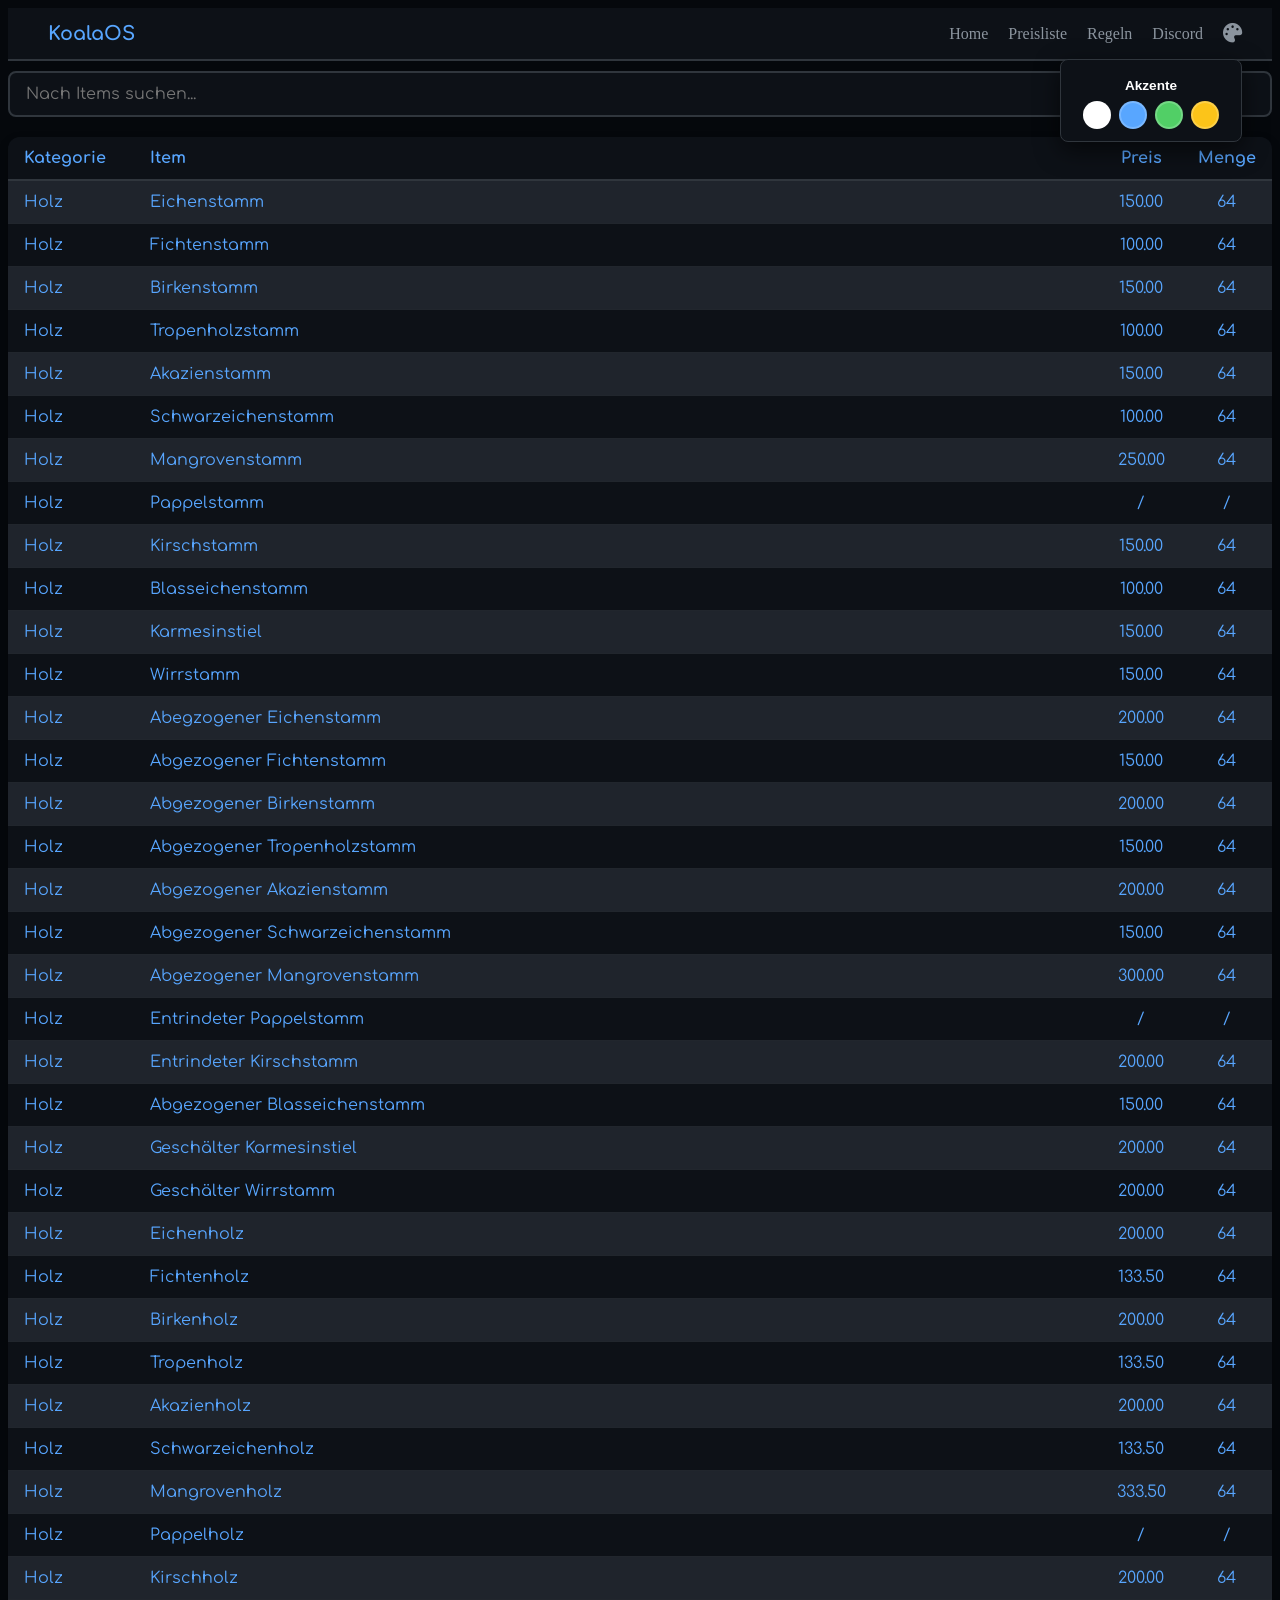
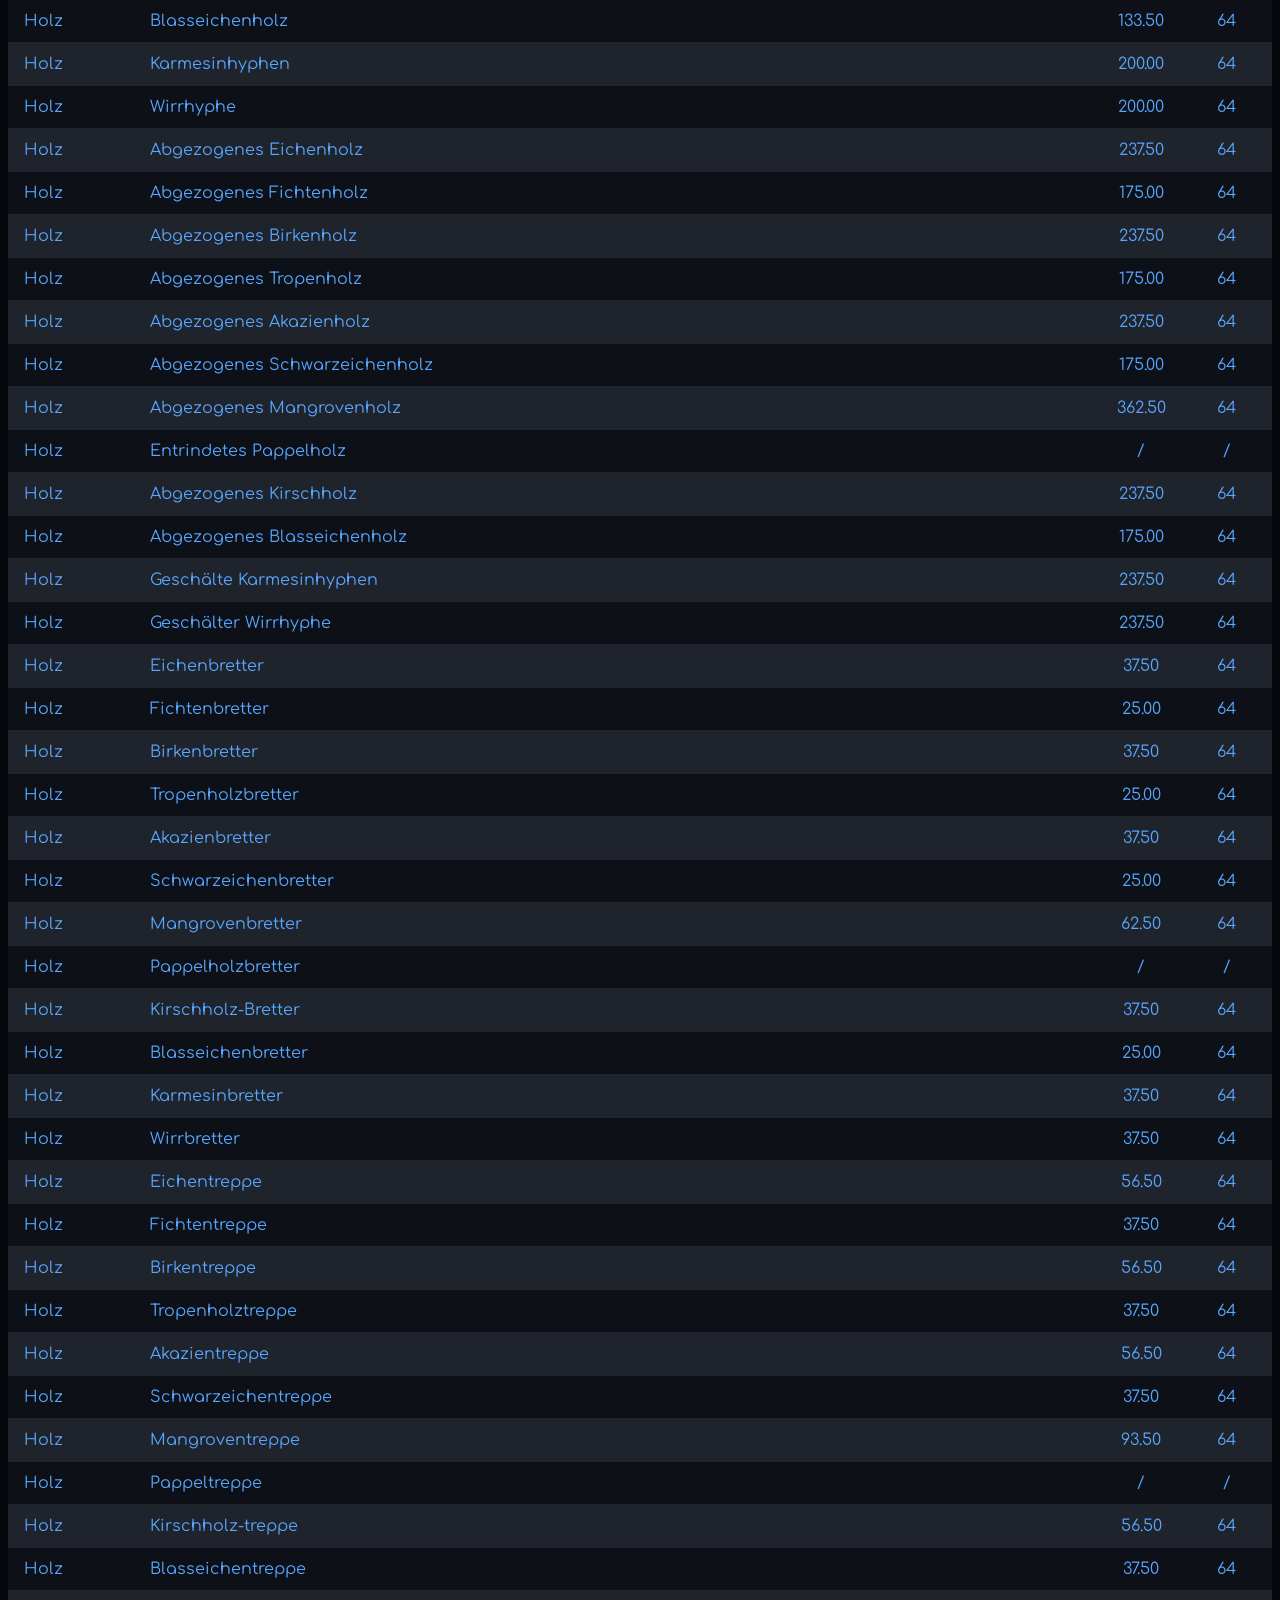
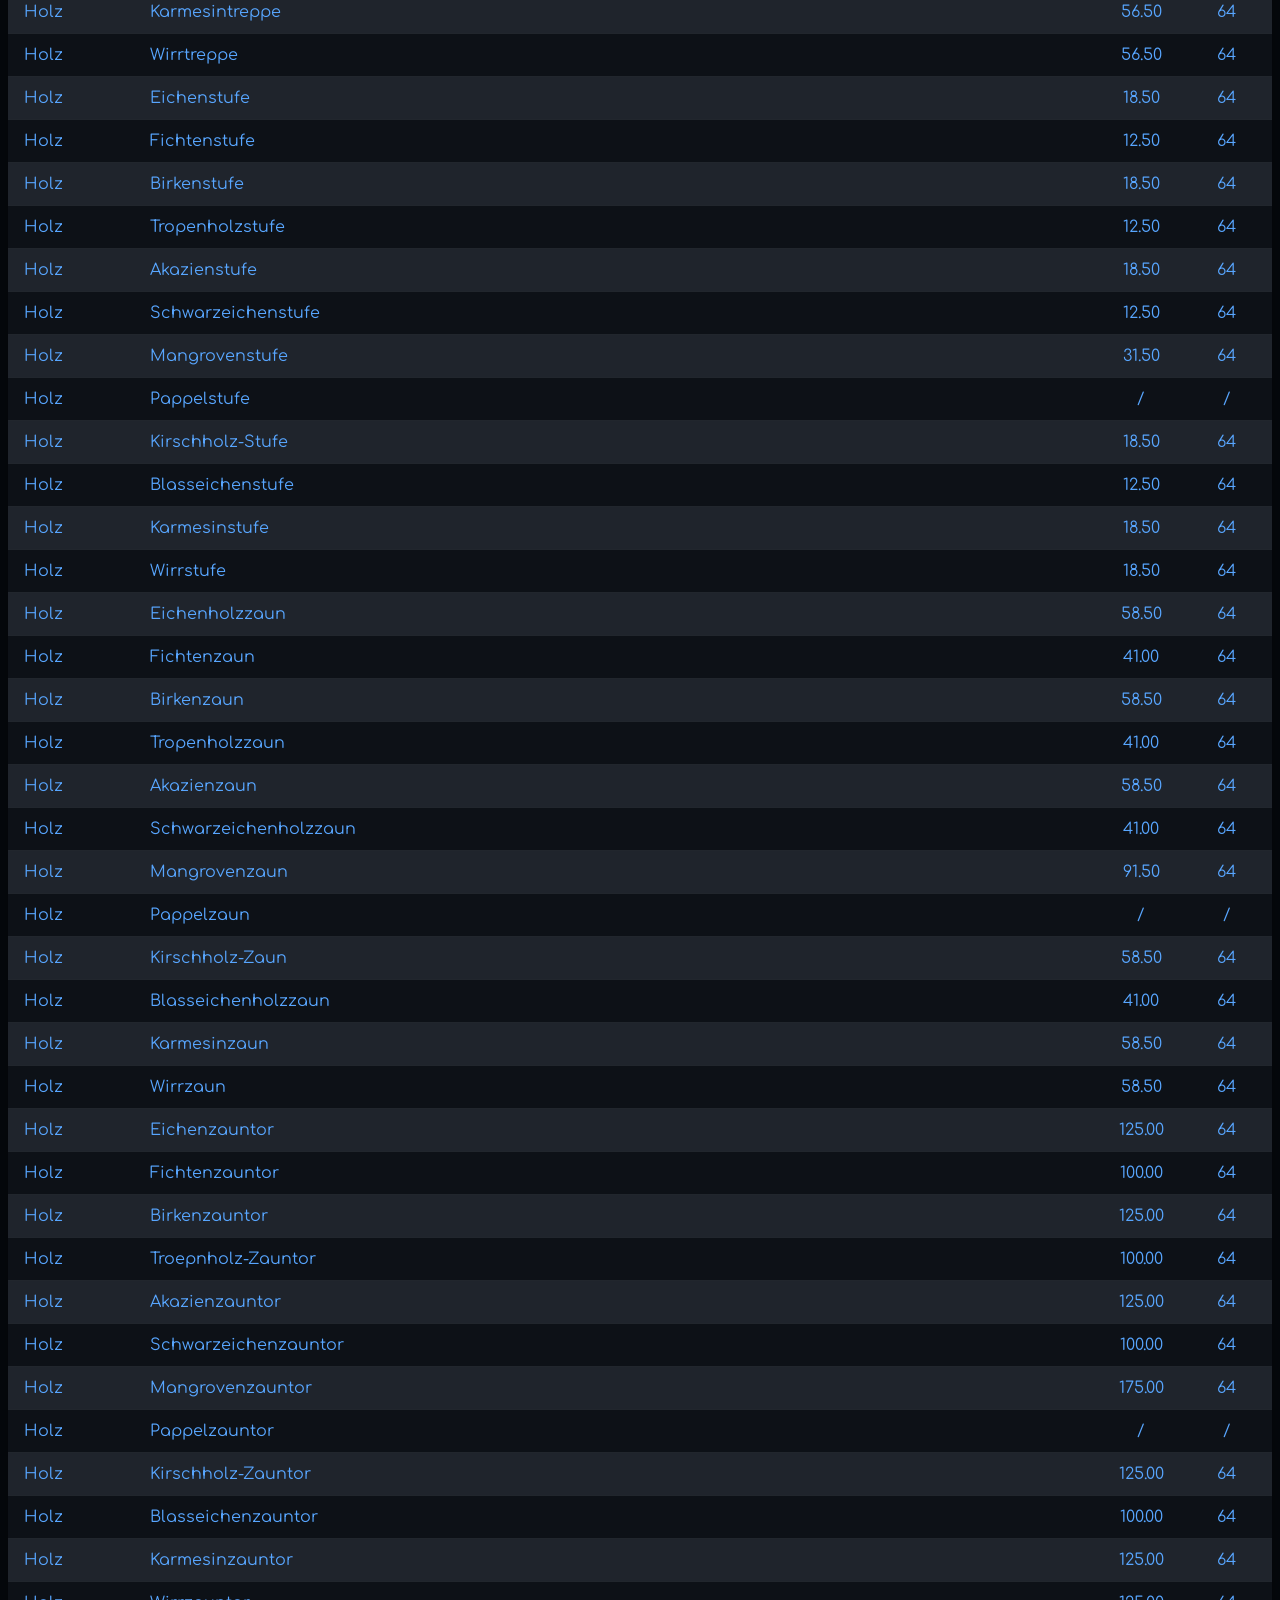
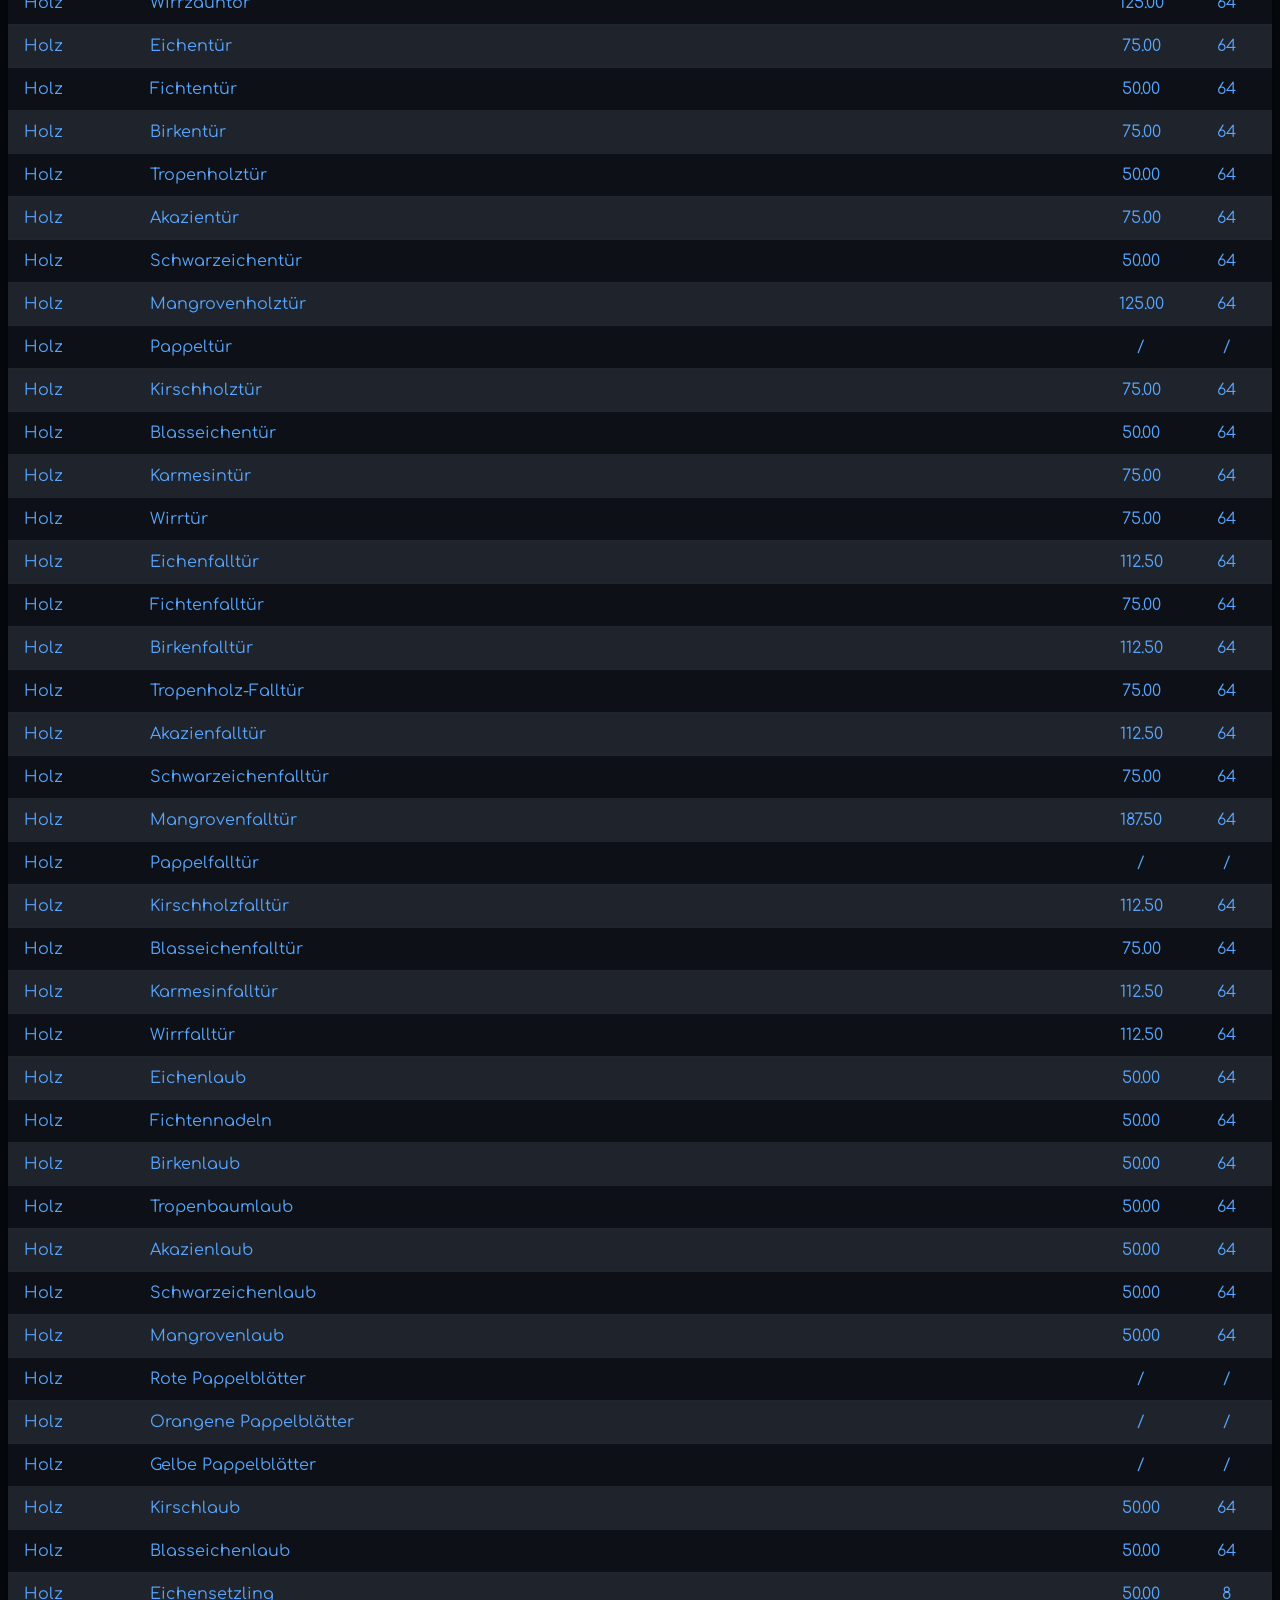
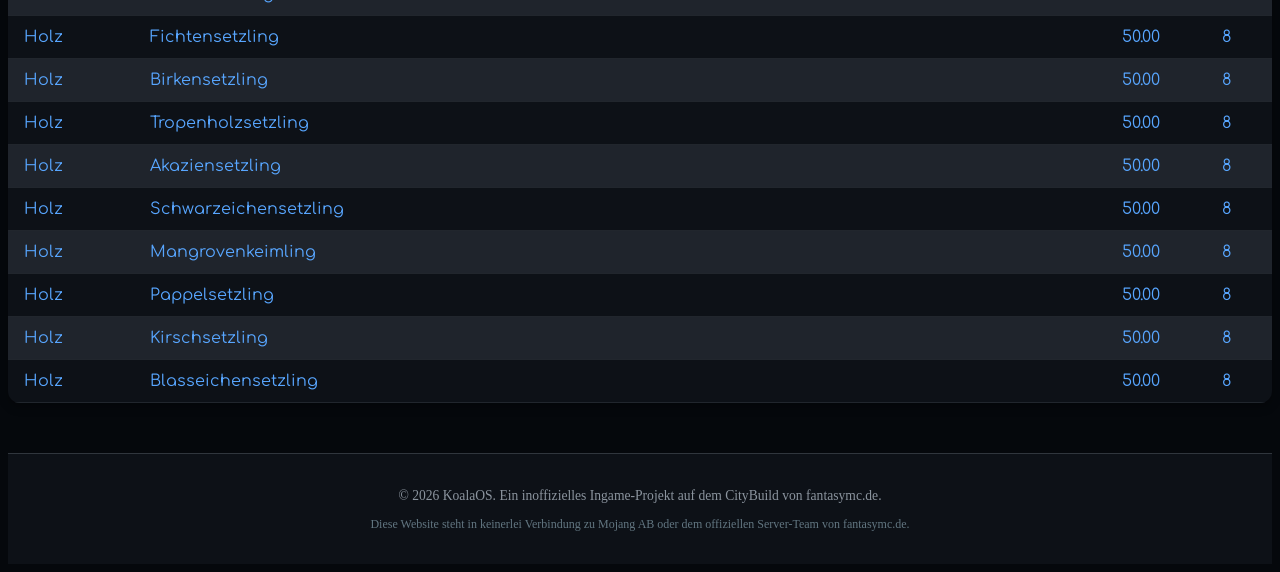
==== pricelist.html @ 56ce98eb "Preisliste" ====
<!DOCTYPE html>
<html lang="en">
<head>
    <meta charset="UTF-8">
    <meta name="viewport" content="width=device-width, initial-scale=1.0">
    <title>KoalaOS</title>

    <link rel="preconnect" href="https://fonts.googleapis.com">
    <link rel="preconnect" href="https://fonts.gstatic.com" crossorigin>
    <link href="https://fonts.googleapis.com/css2?family=Comfortaa:wght@300..700&family=Libre+Baskerville:ital,wght@0,400..700;1,400..700&display=swap" rel="stylesheet">

    <link rel="stylesheet" href="https://cdnjs.cloudflare.com/ajax/libs/font-awesome/6.4.0/css/all.min.css">

    <link rel="stylesheet" href="style.css">

    <header class="actionbar">
        <div class="logo">
            <span class="icon"></span>
            <span class="title">KoalaOS</span>
        </div>

        <nav class="nav-left">
            
            <a href="index.html">Home</a>
            <a href="pricelist.html">Preisliste</a>
            <a href="rules.html">Regeln</a>
            <a href="https://discord.gg/XpzhPEUMTs" target="_blank" class="discord_btn">Discord</a>

            <div class="theme-picker-container">
                <i class="fas fa-palette" id="themeIcon"></i>
            
                <div id="themeMenu" class="theme-menu">
                    <h4>Akzente</h4>
                    <div class="color-options">
                        <span class="color-btn" style="background-color: #ffffff;" onclick="setTheme('white')" title="Weiß"></span>
                        <span class="color-btn" style="background-color: #58a6ff;" onclick="setTheme('blue')" title="Blau"></span>
                        <span class="color-btn" style="background-color: #51cf66;" onclick="setTheme('green')" title="Grün"></span>
                        <span class="color-btn" style="background-color: #fcc419;" onclick="setTheme('gold')" title="Gold"></span>
                    </div>
                </div>
            </div>
        </nav>
    </header>
</head>
<body>
    <div class="shop-wrapper">

        <div class="search-container">
            <input type="text" id="searchInput" placeholder="Nach Items suchen..." onkeyup="filterTable ()">
        </div>
        
        <div class="table-container">
            <table id="pricelist">
                <thead>
                    <tr><th>Kategorie</th><th>Item</th><th class="right">Preis</th><th class="right">Menge</th></tr>
                </thead>
                <tbody>
                    <tr><td>Holz</td><td>Eichenstamm</td><td class="right">150.00</td><td class="right">64</td></tr>
                    <tr><td>Holz</td><td>Fichtenstamm</td><td class="right">100.00</td><td class="right">64</td></tr>
                    <tr><td>Holz</td><td>Birkenstamm</td><td class="right">150.00</td><td class="right">64</td></tr>
                    <tr><td>Holz</td><td>Tropenholzstamm</td><td class="right">100.00</td><td class="right">64</td></tr>
                    <tr><td>Holz</td><td>Akazienstamm</td><td class="right">150.00</td><td class="right">64</td></tr>
                    <tr><td>Holz</td><td>Schwarzeichenstamm</td><td class="right">100.00</td><td class="right">64</td></tr>
                    <tr><td>Holz</td><td>Mangrovenstamm</td><td class="right">250.00</td><td class="right">64</td></tr>
                    <tr><td>Holz</td><td>Pappelstamm</td><td class="right">/</td><td class="right">/</td></tr>
                    <tr><td>Holz</td><td>Kirschstamm</td><td class="right">150.00</td><td class="right">64</td></tr>
                    <tr><td>Holz</td><td>Blasseichenstamm</td><td class="right">100.00</td><td class="right">64</td></tr>
                    <tr><td>Holz</td><td>Karmesinstiel</td><td class="right">150.00</td><td class="right">64</td></tr>
                    <tr><td>Holz</td><td>Wirrstamm</td><td class="right">150.00</td><td class="right">64</td></tr>

                    <tr><td>Holz</td><td>Abegzogener Eichenstamm</td><td class="right">200.00</td><td class="right">64</td></tr>
                    <tr><td>Holz</td><td>Abgezogener Fichtenstamm</td><td class="right">150.00</td><td class="right">64</td></tr>
                    <tr><td>Holz</td><td>Abgezogener Birkenstamm</td><td class="right">200.00</td><td class="right">64</td></tr>
                    <tr><td>Holz</td><td>Abgezogener Tropenholzstamm</td><td class="right">150.00</td><td class="right">64</td></tr>
                    <tr><td>Holz</td><td>Abgezogener Akazienstamm</td><td class="right">200.00</td><td class="right">64</td></tr>
                    <tr><td>Holz</td><td>Abgezogener Schwarzeichenstamm</td><td class="right">150.00</td><td class="right">64</td></tr>
                    <tr><td>Holz</td><td>Abgezogener Mangrovenstamm</td><td class="right">300.00</td><td class="right">64</td></tr>
                    <tr><td>Holz</td><td>Entrindeter Pappelstamm</td><td class="right">/</td><td class="right">/</td></tr>
                    <tr><td>Holz</td><td>Entrindeter Kirschstamm</td><td class="right">200.00</td><td class="right">64</td></tr>
                    <tr><td>Holz</td><td>Abgezogener Blasseichenstamm</td><td class="right">150.00</td><td class="right">64</td></tr>
                    <tr><td>Holz</td><td>Geschälter Karmesinstiel</td><td class="right">200.00</td><td class="right">64</td></tr>
                    <tr><td>Holz</td><td>Geschälter Wirrstamm</td><td class="right">200.00</td><td class="right">64</td></tr>

                    <tr><td>Holz</td><td>Eichenholz</td><td class="right">200.00</td><td class="right">64</td></tr>
                    <tr><td>Holz</td><td>Fichtenholz</td><td class="right">133.50</td><td class="right">64</td></tr>
                    <tr><td>Holz</td><td>Birkenholz</td><td class="right">200.00</td><td class="right">64</td></tr>
                    <tr><td>Holz</td><td>Tropenholz</td><td class="right">133.50</td><td class="right">64</td></tr>
                    <tr><td>Holz</td><td>Akazienholz</td><td class="right">200.00</td><td class="right">64</td></tr>
                    <tr><td>Holz</td><td>Schwarzeichenholz</td><td class="right">133.50</td><td class="right">64</td></tr>
                    <tr><td>Holz</td><td>Mangrovenholz</td><td class="right">333.50</td><td class="right">64</td></tr>
                    <tr><td>Holz</td><td>Pappelholz</td><td class="right">/</td><td class="right">/</td></tr>
                    <tr><td>Holz</td><td>Kirschholz</td><td class="right">200.00</td><td class="right">64</td></tr>
                    <tr><td>Holz</td><td>Blasseichenholz</td><td class="right">133.50</td><td class="right">64</td></tr>
                    <tr><td>Holz</td><td>Karmesinhyphen</td><td class="right">200.00</td><td class="right">64</td></tr>
                    <tr><td>Holz</td><td>Wirrhyphe</td><td class="right">200.00</td><td class="right">64</td></tr>

                    <tr><td>Holz</td><td>Abgezogenes Eichenholz</td><td class="right">237.50</td><td class="right">64</td></tr>
                    <tr><td>Holz</td><td>Abgezogenes Fichtenholz</td><td class="right">175.00</td><td class="right">64</td></tr>
                    <tr><td>Holz</td><td>Abgezogenes Birkenholz</td><td class="right">237.50</td><td class="right">64</td></tr>
                    <tr><td>Holz</td><td>Abgezogenes Tropenholz</td><td class="right">175.00</td><td class="right">64</td></tr>
                    <tr><td>Holz</td><td>Abgezogenes Akazienholz</td><td class="right">237.50</td><td class="right">64</td></tr>
                    <tr><td>Holz</td><td>Abgezogenes Schwarzeichenholz</td><td class="right">175.00</td><td class="right">64</td></tr>
                    <tr><td>Holz</td><td>Abgezogenes Mangrovenholz</td><td class="right">362.50</td><td class="right">64</td></tr>
                    <tr><td>Holz</td><td>Entrindetes Pappelholz</td><td class="right">/</td><td class="right">/</td></tr>
                    <tr><td>Holz</td><td>Abgezogenes Kirschholz</td><td class="right">237.50</td><td class="right">64</td></tr>
                    <tr><td>Holz</td><td>Abgezogenes Blasseichenholz</td><td class="right">175.00</td><td class="right">64</td></tr>
                    <tr><td>Holz</td><td>Geschälte Karmesinhyphen</td><td class="right">237.50</td><td class="right">64</td></tr>
                    <tr><td>Holz</td><td>Geschälter Wirrhyphe</td><td class="right">237.50</td><td class="right">64</td></tr>

                    <tr><td>Holz</td><td>Eichenbretter</td><td class="right">37.50</td><td class="right">64</td></tr>
                    <tr><td>Holz</td><td>Fichtenbretter</td><td class="right">25.00</td><td class="right">64</td></tr>
                    <tr><td>Holz</td><td>Birkenbretter</td><td class="right">37.50</td><td class="right">64</td></tr>
                    <tr><td>Holz</td><td>Tropenholzbretter</td><td class="right">25.00</td><td class="right">64</td></tr>
                    <tr><td>Holz</td><td>Akazienbretter</td><td class="right">37.50</td><td class="right">64</td></tr>
                    <tr><td>Holz</td><td>Schwarzeichenbretter</td><td class="right">25.00</td><td class="right">64</td></tr>
                    <tr><td>Holz</td><td>Mangrovenbretter</td><td class="right">62.50</td><td class="right">64</td></tr>
                    <tr><td>Holz</td><td>Pappelholzbretter</td><td class="right">/</td><td class="right">/</td></tr>
                    <tr><td>Holz</td><td>Kirschholz-Bretter</td><td class="right">37.50</td><td class="right">64</td></tr>
                    <tr><td>Holz</td><td>Blasseichenbretter</td><td class="right">25.00</td><td class="right">64</td></tr>
                    <tr><td>Holz</td><td>Karmesinbretter</td><td class="right">37.50</td><td class="right">64</td></tr>
                    <tr><td>Holz</td><td>Wirrbretter</td><td class="right">37.50</td><td class="right">64</td></tr>

                    <tr><td>Holz</td><td>Eichentreppe</td><td class="right">56.50</td><td class="right">64</td></tr>
                    <tr><td>Holz</td><td>Fichtentreppe</td><td class="right">37.50</td><td class="right">64</td></tr>
                    <tr><td>Holz</td><td>Birkentreppe</td><td class="right">56.50</td><td class="right">64</td></tr>
                    <tr><td>Holz</td><td>Tropenholztreppe</td><td class="right">37.50</td><td class="right">64</td></tr>
                    <tr><td>Holz</td><td>Akazientreppe</td><td class="right">56.50</td><td class="right">64</td></tr>
                    <tr><td>Holz</td><td>Schwarzeichentreppe</td><td class="right">37.50</td><td class="right">64</td></tr>
                    <tr><td>Holz</td><td>Mangroventreppe</td><td class="right">93.50</td><td class="right">64</td></tr>
                    <tr><td>Holz</td><td>Pappeltreppe</td><td class="right">/</td><td class="right">/</td></tr>
                    <tr><td>Holz</td><td>Kirschholz-treppe</td><td class="right">56.50</td><td class="right">64</td></tr>
                    <tr><td>Holz</td><td>Blasseichentreppe</td><td class="right">37.50</td><td class="right">64</td></tr>
                    <tr><td>Holz</td><td>Karmesintreppe</td><td class="right">56.50</td><td class="right">64</td></tr>
                    <tr><td>Holz</td><td>Wirrtreppe</td><td class="right">56.50</td><td class="right">64</td></tr>

                    <tr><td>Holz</td><td>Eichenstufe</td><td class="right">18.50</td><td class="right">64</td></tr>
                    <tr><td>Holz</td><td>Fichtenstufe</td><td class="right">12.50</td><td class="right">64</td></tr>
                    <tr><td>Holz</td><td>Birkenstufe</td><td class="right">18.50</td><td class="right">64</td></tr>
                    <tr><td>Holz</td><td>Tropenholzstufe</td><td class="right">12.50</td><td class="right">64</td></tr>
                    <tr><td>Holz</td><td>Akazienstufe</td><td class="right">18.50</td><td class="right">64</td></tr>
                    <tr><td>Holz</td><td>Schwarzeichenstufe</td><td class="right">12.50</td><td class="right">64</td></tr>
                    <tr><td>Holz</td><td>Mangrovenstufe</td><td class="right">31.50</td><td class="right">64</td></tr>
                    <tr><td>Holz</td><td>Pappelstufe</td><td class="right">/</td><td class="right">/</td></tr>
                    <tr><td>Holz</td><td>Kirschholz-Stufe</td><td class="right">18.50</td><td class="right">64</td></tr>
                    <tr><td>Holz</td><td>Blasseichenstufe</td><td class="right">12.50</td><td class="right">64</td></tr>
                    <tr><td>Holz</td><td>Karmesinstufe</td><td class="right">18.50</td><td class="right">64</td></tr>
                    <tr><td>Holz</td><td>Wirrstufe</td><td class="right">18.50</td><td class="right">64</td></tr>

                    <tr><td>Holz</td><td>Eichenholzzaun</td><td class="right">58.50</td><td class="right">64</td></tr>
                    <tr><td>Holz</td><td>Fichtenzaun</td><td class="right">41.00</td><td class="right">64</td></tr>
                    <tr><td>Holz</td><td>Birkenzaun</td><td class="right">58.50</td><td class="right">64</td></tr>
                    <tr><td>Holz</td><td>Tropenholzzaun</td><td class="right">41.00</td><td class="right">64</td></tr>
                    <tr><td>Holz</td><td>Akazienzaun</td><td class="right">58.50</td><td class="right">64</td></tr>
                    <tr><td>Holz</td><td>Schwarzeichenholzzaun</td><td class="right">41.00</td><td class="right">64</td></tr>
                    <tr><td>Holz</td><td>Mangrovenzaun</td><td class="right">91.50</td><td class="right">64</td></tr>
                    <tr><td>Holz</td><td>Pappelzaun</td><td class="right">/</td><td class="right">/</td></tr>
                    <tr><td>Holz</td><td>Kirschholz-Zaun</td><td class="right">58.50</td><td class="right">64</td></tr>
                    <tr><td>Holz</td><td>Blasseichenholzzaun</td><td class="right">41.00</td><td class="right">64</td></tr>
                    <tr><td>Holz</td><td>Karmesinzaun</td><td class="right">58.50</td><td class="right">64</td></tr>
                    <tr><td>Holz</td><td>Wirrzaun</td><td class="right">58.50</td><td class="right">64</td></tr>

                    <tr><td>Holz</td><td>Eichenzauntor</td><td class="right">125.00</td><td class="right">64</td></tr>
                    <tr><td>Holz</td><td>Fichtenzauntor</td><td class="right">100.00</td><td class="right">64</td></tr>
                    <tr><td>Holz</td><td>Birkenzauntor</td><td class="right">125.00</td><td class="right">64</td></tr>
                    <tr><td>Holz</td><td>Troepnholz-Zauntor</td><td class="right">100.00</td><td class="right">64</td></tr>
                    <tr><td>Holz</td><td>Akazienzauntor</td><td class="right">125.00</td><td class="right">64</td></tr>
                    <tr><td>Holz</td><td>Schwarzeichenzauntor</td><td class="right">100.00</td><td class="right">64</td></tr>
                    <tr><td>Holz</td><td>Mangrovenzauntor</td><td class="right">175.00</td><td class="right">64</td></tr>
                    <tr><td>Holz</td><td>Pappelzauntor</td><td class="right">/</td><td class="right">/</td></tr>
                    <tr><td>Holz</td><td>Kirschholz-Zauntor</td><td class="right">125.00</td><td class="right">64</td></tr>
                    <tr><td>Holz</td><td>Blasseichenzauntor</td><td class="right">100.00</td><td class="right">64</td></tr>
                    <tr><td>Holz</td><td>Karmesinzauntor</td><td class="right">125.00</td><td class="right">64</td></tr>
                    <tr><td>Holz</td><td>Wirrzauntor</td><td class="right">125.00</td><td class="right">64</td></tr>

                    <tr><td>Holz</td><td>Eichentür</td><td class="right">75.00</td><td class="right">64</td></tr>
                    <tr><td>Holz</td><td>Fichtentür</td><td class="right">50.00</td><td class="right">64</td></tr>
                    <tr><td>Holz</td><td>Birkentür</td><td class="right">75.00</td><td class="right">64</td></tr>
                    <tr><td>Holz</td><td>Tropenholztür</td><td class="right">50.00</td><td class="right">64</td></tr>
                    <tr><td>Holz</td><td>Akazientür</td><td class="right">75.00</td><td class="right">64</td></tr>
                    <tr><td>Holz</td><td>Schwarzeichentür</td><td class="right">50.00</td><td class="right">64</td></tr>
                    <tr><td>Holz</td><td>Mangrovenholztür</td><td class="right">125.00</td><td class="right">64</td></tr>
                    <tr><td>Holz</td><td>Pappeltür</td><td class="right">/</td><td class="right">/</td></tr>
                    <tr><td>Holz</td><td>Kirschholztür</td><td class="right">75.00</td><td class="right">64</td></tr>
                    <tr><td>Holz</td><td>Blasseichentür</td><td class="right">50.00</td><td class="right">64</td></tr>
                    <tr><td>Holz</td><td>Karmesintür</td><td class="right">75.00</td><td class="right">64</td></tr>
                    <tr><td>Holz</td><td>Wirrtür</td><td class="right">75.00</td><td class="right">64</td></tr>

                    <tr><td>Holz</td><td>Eichenfalltür</td><td class="right">112.50</td><td class="right">64</td></tr>
                    <tr><td>Holz</td><td>Fichtenfalltür</td><td class="right">75.00</td><td class="right">64</td></tr>
                    <tr><td>Holz</td><td>Birkenfalltür</td><td class="right">112.50</td><td class="right">64</td></tr>
                    <tr><td>Holz</td><td>Tropenholz-Falltür</td><td class="right">75.00</td><td class="right">64</td></tr>
                    <tr><td>Holz</td><td>Akazienfalltür</td><td class="right">112.50</td><td class="right">64</td></tr>
                    <tr><td>Holz</td><td>Schwarzeichenfalltür</td><td class="right">75.00</td><td class="right">64</td></tr>
                    <tr><td>Holz</td><td>Mangrovenfalltür</td><td class="right">187.50</td><td class="right">64</td></tr>
                    <tr><td>Holz</td><td>Pappelfalltür</td><td class="right">/</td><td class="right">/</td></tr>
                    <tr><td>Holz</td><td>Kirschholzfalltür</td><td class="right">112.50</td><td class="right">64</td></tr>
                    <tr><td>Holz</td><td>Blasseichenfalltür</td><td class="right">75.00</td><td class="right">64</td></tr>
                    <tr><td>Holz</td><td>Karmesinfalltür</td><td class="right">112.50</td><td class="right">64</td></tr>
                    <tr><td>Holz</td><td>Wirrfalltür</td><td class="right">112.50</td><td class="right">64</td></tr>

                    <tr><td>Holz</td><td>Eichenlaub</td><td class="right">50.00</td><td class="right">64</td></tr>
                    <tr><td>Holz</td><td>Fichtennadeln</td><td class="right">50.00</td><td class="right">64</td></tr>
                    <tr><td>Holz</td><td>Birkenlaub</td><td class="right">50.00</td><td class="right">64</td></tr>
                    <tr><td>Holz</td><td>Tropenbaumlaub</td><td class="right">50.00</td><td class="right">64</td></tr>
                    <tr><td>Holz</td><td>Akazienlaub</td><td class="right">50.00</td><td class="right">64</td></tr>
                    <tr><td>Holz</td><td>Schwarzeichenlaub</td><td class="right">50.00</td><td class="right">64</td></tr>
                    <tr><td>Holz</td><td>Mangrovenlaub</td><td class="right">50.00</td><td class="right">64</td></tr>
                    <tr><td>Holz</td><td>Rote Pappelblätter</td><td class="right">/</td><td class="right">/</td></tr>
                    <tr><td>Holz</td><td>Orangene Pappelblätter</td><td class="right">/</td><td class="right">/</td></tr>
                    <tr><td>Holz</td><td>Gelbe Pappelblätter</td><td class="right">/</td><td class="right">/</td></tr>
                    <tr><td>Holz</td><td>Kirschlaub</td><td class="right">50.00</td><td class="right">64</td></tr>
                    <tr><td>Holz</td><td>Blasseichenlaub</td><td class="right">50.00</td><td class="right">64</td></tr>

                    <tr><td>Holz</td><td>Eichensetzling</td><td class="right">50.00</td><td class="right">8</td></tr>
                    <tr><td>Holz</td><td>Fichtensetzling</td><td class="right">50.00</td><td class="right">8</td></tr>
                    <tr><td>Holz</td><td>Birkensetzling</td><td class="right">50.00</td><td class="right">8</td></tr>
                    <tr><td>Holz</td><td>Tropenholzsetzling</td><td class="right">50.00</td><td class="right">8</td></tr>
                    <tr><td>Holz</td><td>Akaziensetzling</td><td class="right">50.00</td><td class="right">8</td></tr>
                    <tr><td>Holz</td><td>Schwarzeichensetzling</td><td class="right">50.00</td><td class="right">8</td></tr>
                    <tr><td>Holz</td><td>Mangrovenkeimling</td><td class="right">50.00</td><td class="right">8</td></tr>
                    <tr><td>Holz</td><td>Pappelsetzling</td><td class="right">50.00</td><td class="right">8</td></tr>
                    <tr><td>Holz</td><td>Kirschsetzling</td><td class="right">50.00</td><td class="right">8</td></tr>
                    <tr><td>Holz</td><td>Blasseichensetzling</td><td class="right">50.00</td><td class="right">8</td></tr>



                </tbody>
            </table>
        </div>
    </div>

    <script src="script.js"></script>
</body>
<footer class="site-footer">
    <p>&copy; 2026 KoalaOS. Ein inoffizielles Ingame-Projekt auf dem CityBuild von fantasymc.de.</p>
    <p class="disclaimer">
        Diese Website steht in keinerlei Verbindung zu Mojang AB oder dem offiziellen Server-Team von fantasymc.de.
    </p>
</footer>
</html>
---- style.css ----
:root {
    --accent-color: #58a6ff;
}

body {
    background-color: #05080c;
}

.actionbar {
    position: sticky;
    top: 0;
    z-index: 1000;
    display: flex;
    justify-content: space-between;
    align-items: center;
    background-color: #0d1117;
    border-bottom: 2px solid #30363d;
    padding: 15px 30px;
    box-shadow: 0 4px 10px rgba (0, 0, 0, 0.5);
}

.actionbar .logo {
    display: flex;
    align-items: center;
    gap: 10px;
    font-size: 1.2rem;
    font-weight: bold;
    color: var(--accent-color);
    font-family: 'Comfortaa', sans-serif;
}

.actionbar .nav-left {
    display: flex;
    align-items: center;
    gap: 20px;
}

.actionbar .nav-left a {
    text-decoration: none;
    color: #8b949e;
    font-weight: 500;
    transition: color 0.2s ease;
}

.actionbar .nav-left a:hover {
    color: var(--accent-color);
}

.theme-picker-container {
    position: relative;
    display: inline-block;
    transition: pointer;
}

#themeIcon {
    font-size: 1.2rem;
    color: #8b949e;
    transition: color 0.2s;
}

#themeIcon:hover {
    color: #ffffff;
}

.theme-menu {
    position: absolute;
    right: 0;
    top: 35px;
    background-color: #0d1117;
    border: 1px solid #30363d;
    border-radius: 8px;
    padding-bottom: 12px;
    box-shadow: 0 8px 24px rgba(0, 0, 0, 0.6);
    width: 180px;
    z-index: 1001;
}

.hidden {
    display: none;
}

.theme-menu h4 {
    font-size: 0.85rem;
    color: #ffffff;
    margin-bottom: 8px;
    text-align: center;
    font-family: sans-serif;
    margin-left: 5px;
    margin-right: 5px;
}

.color-options {
    display: flex;
    justify-content: center;
    gap: 8px;
}

.color-btn {
    width: 24px;
    height: 24px;
    border-radius: 50%;
    cursor: pointer;
    border: 2px solid rgba(255, 255, 255, 0.2);
    transition: transform 0.2s, border-color 0.2s;
}

.site-footer {
    background-color: #0d1117;
    color: #8b949e;
    text-align: center;
    padding: 20px;
    font-size: 0.85rem;
    border-top: 1px solid #30363d;
    margin-top: 50px;
}

.site-footer .disclaimer {
    margin-top: 8px;
    font-size: 0.75rem;
    color: #627681;
}

.table-container {
    width: 100%;
    overflow-x: auto;
    -webkit-overflow-scrolling: touch;
    margin: 20px 0;
    border-radius: 12px;
    box-shadow: 0 4px 10px rgba(0, 0, 0, 0.3);
}

#pricelist {
    width: 100%;
    border-collapse: collapse;
    background-color: #0d1117;
    color: var(--accent-color);
    font-family: "Comfortaa", sans-serif;
    text-align: left;
    white-space: nowrap;
}

#pricelist th {
    position: sticky;
    top: 0;
    background-color: #0d1117;
    color: var(--accent-color);
    padding: 12px 16px;
    font-weight: bold;
    border-bottom: 2px solid #30363d;
    z-index: 10;
}

#pricelist td {
    padding: 12px 16px;
    border-bottom: 1px solid #21262d;
}

#pricelist tbody tr:nth-child(odd) {
    background-color: #1f242c;
}

#pricelist tbody tr:hover {
    background-color: #282e39;
    cursor: pointer;
}

#pricelist tr:first-child th:first-child {
    border-top-left-radius: 12px;
}

#pricelist tr:first-child th:last-child {
    border-top-right-radius: 12px;
}

.right {
    text-align: center;
}

#pricelist th:nth-child(1), #pricelist td:nth-child(1) {
    width: 10%;
}

#pricelist th:nth-child(2), #pricelist td:nth-child(2) {
    width: 80%;
}

#pricelist th:nth-child(3), #pricelist td:nth-child(3) {
    width: 5%;
}

#pricelist th:nth-child(4), #pricelist td:nth-child(4) {
    width: 5%;
}

.search-container {
    margin-bottom: 5px;
}

#searchInput:focus {
    border-color: var(--accent-color);
    box-shadow: 0 0 8px rgba(88, 166, 255, 0.3);
}

#searchInput {
    width: 100%;
    padding: 12px 16px;
    box-sizing: border-box;
    margin-top: 10px;
    background-color: #0d1117;
    border: 2px solid #30363d;
    border-radius: 8px;
    color: #ffffff;
    font-size: 1rem;
    font-family: "comfortaa", sans-serif;
    outline: none;
    transition: border-color 0.2s ease, box-shadow 0.2s ease;
}

.content-wrapper {
    max-width: 1000px;
    margin: 40px auto;
    padding: 0 20px;
}

.hero-section {
    display: inline-block;
    border-radius: 20px;
    margin-left: 80px;
    margin-right: 80px;
    text-align: center;
    margin-bottom: 10px;
    font-family: 'Lucida Sans', 'Lucida Sans Regular', 'Lucida Grande', 'Lucida Sans Unicode', Geneva, Verdana, sans-serif;
}

.hero-section h1 {
    font-size: 2.2rem;
    color: var(--accent-color);
    margin-bottom: 5px;
}

.hero-section p {
    color: #8b949e;
    font-size: 1rem;
}

.offers-section h2 {
    color: var(--accent-color);
    font-size: 1.5rem;
    margin-bottom: 20px;
    border-bottom: 2px solid #30363d;
    padding-bottom: 10px;
}

.offers-grid {
    display: grid;
    gap: 20px;
    margin-bottom: 50px;
}

.offer-card {
    background-color: #161b22;
    border: 1px solid #30363d;
    border-radius: 8px;
    padding: 25px;
    position: relative;
    display: flex;
    flex-direction: column;
    justify-content: space-between;
    transition: transition 0.2s, border-color 0.2s;
}

.offer-card:hover {
    transform: translateY(-4px);
    border-color: var(--accent-color);
}

.badge {
    position: absolute;
    top: 20px;
    right: 20px;
    background-color: var(--accent-color);
    color: #0d1117;
    font-size: 0.75rem;
    font-weight: bold;
    padding: 4px 8px;
    border-radius: 6px;
}

.badge.sale {
    background-color: #238636;
    color: #ffffff;
}

.offer-card h3 {
    color: #ffffff;
    font-size: 1.3rem;
    margin-bottom: 10px;
}

.price {
    font-size: 1.2rem;
    font-weight: bold;
    color: var(--accent-color);
    margin-bottom: 15px;
}

.old-price {
    text-decoration: line-through;
    color: #8b949e;
    font-size: 0.9rem;
    margin-right: 8px;
}
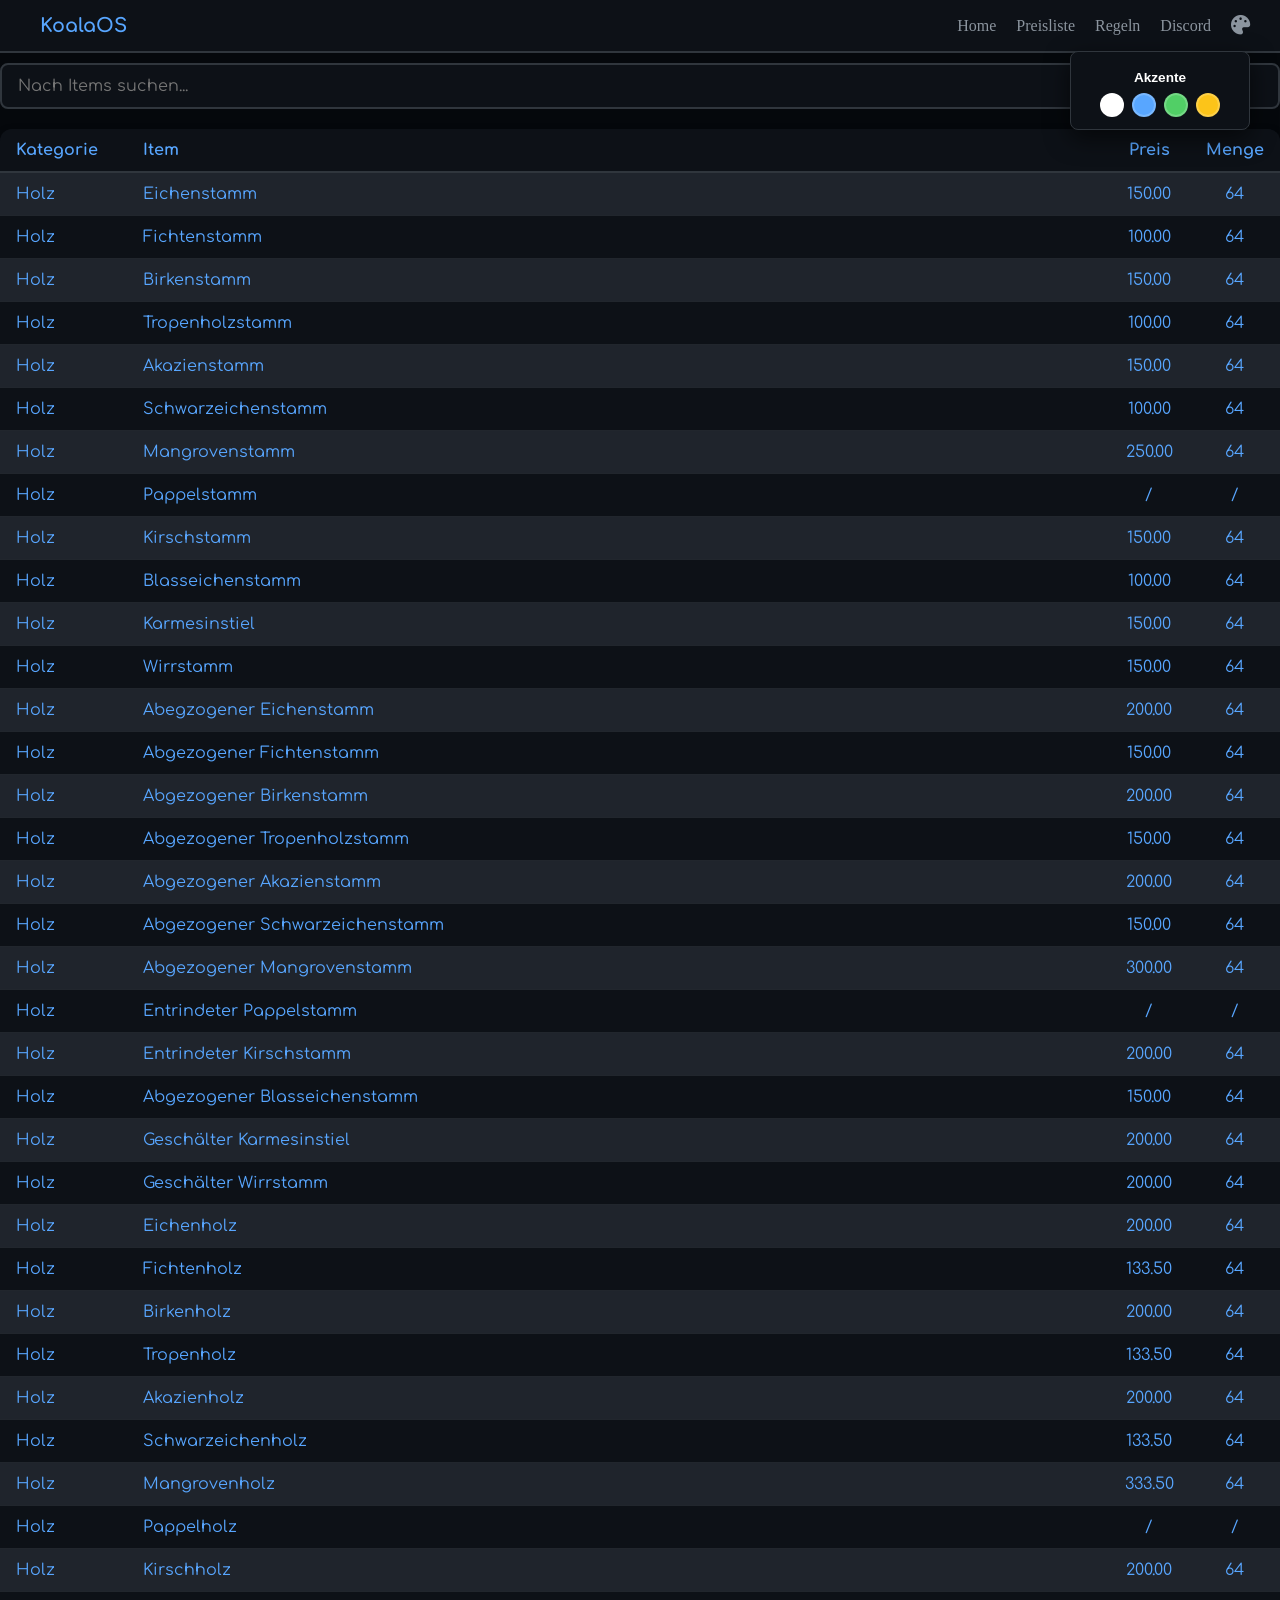
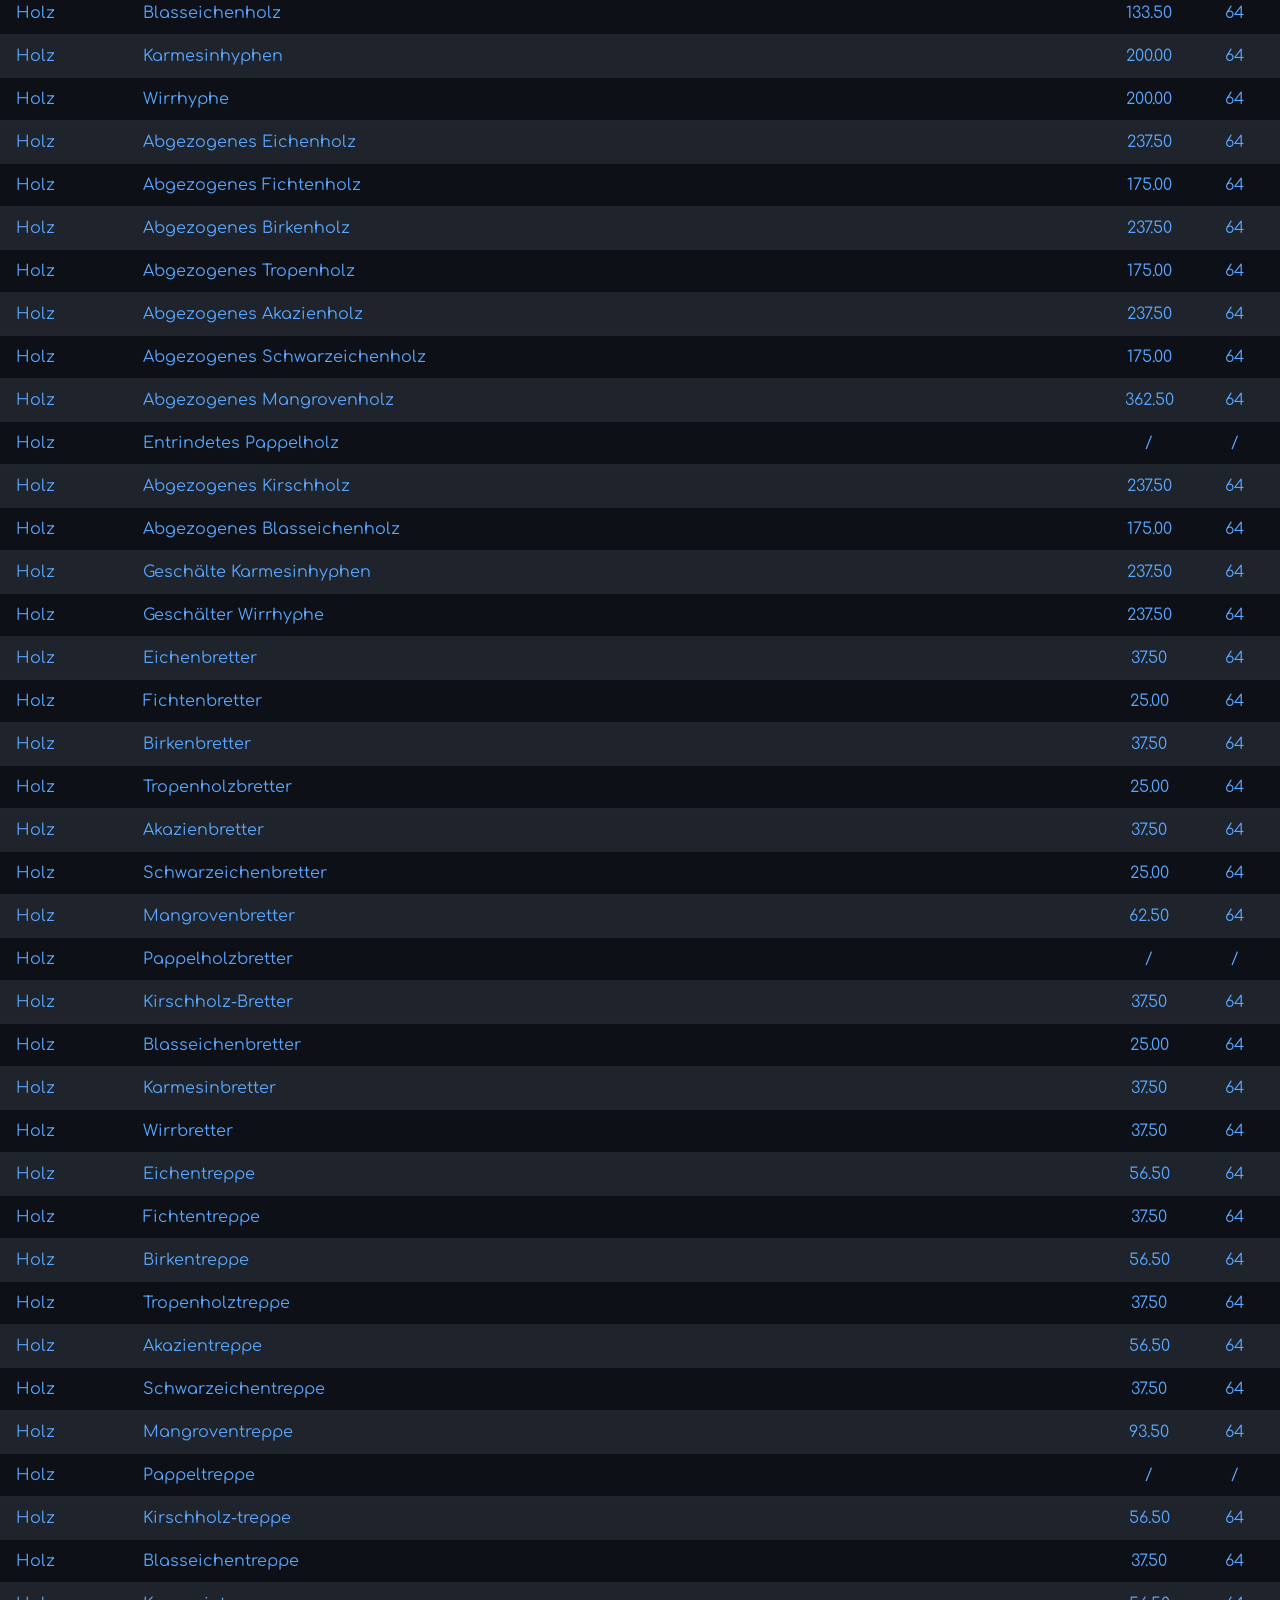
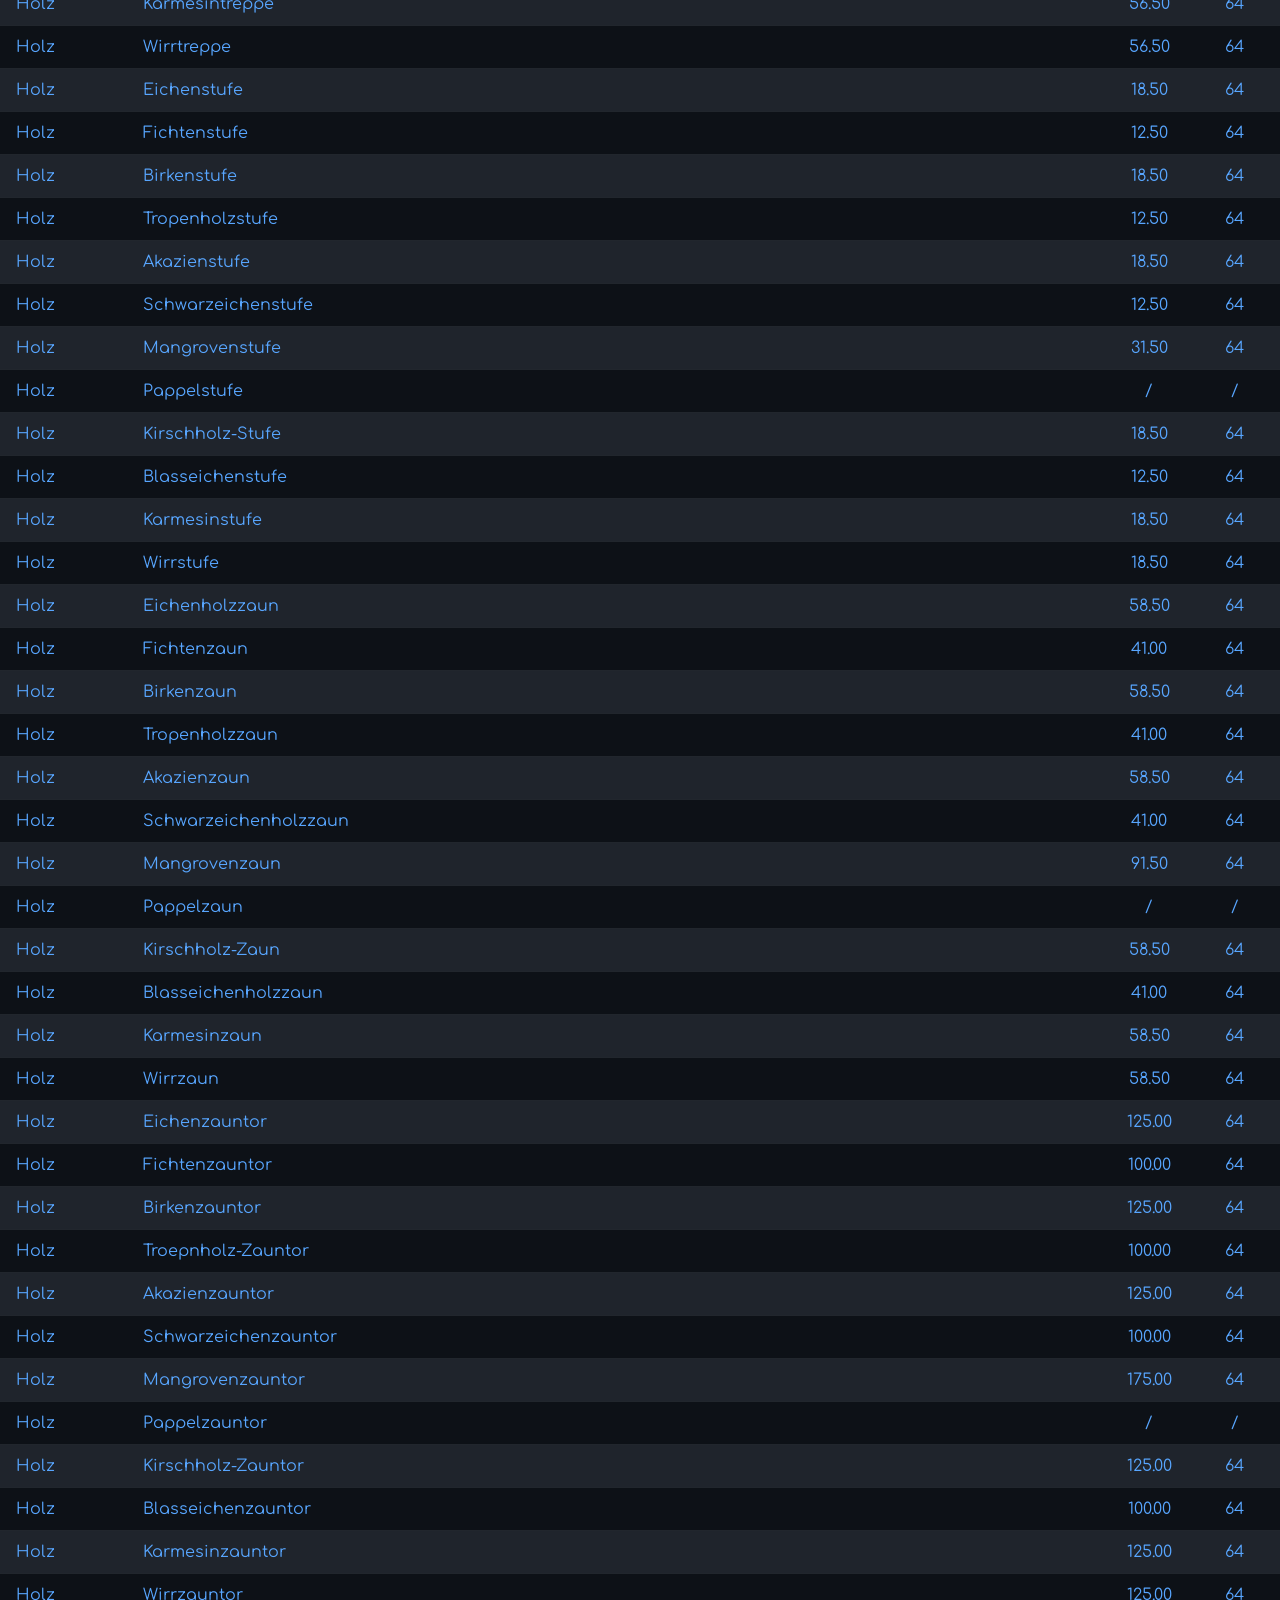
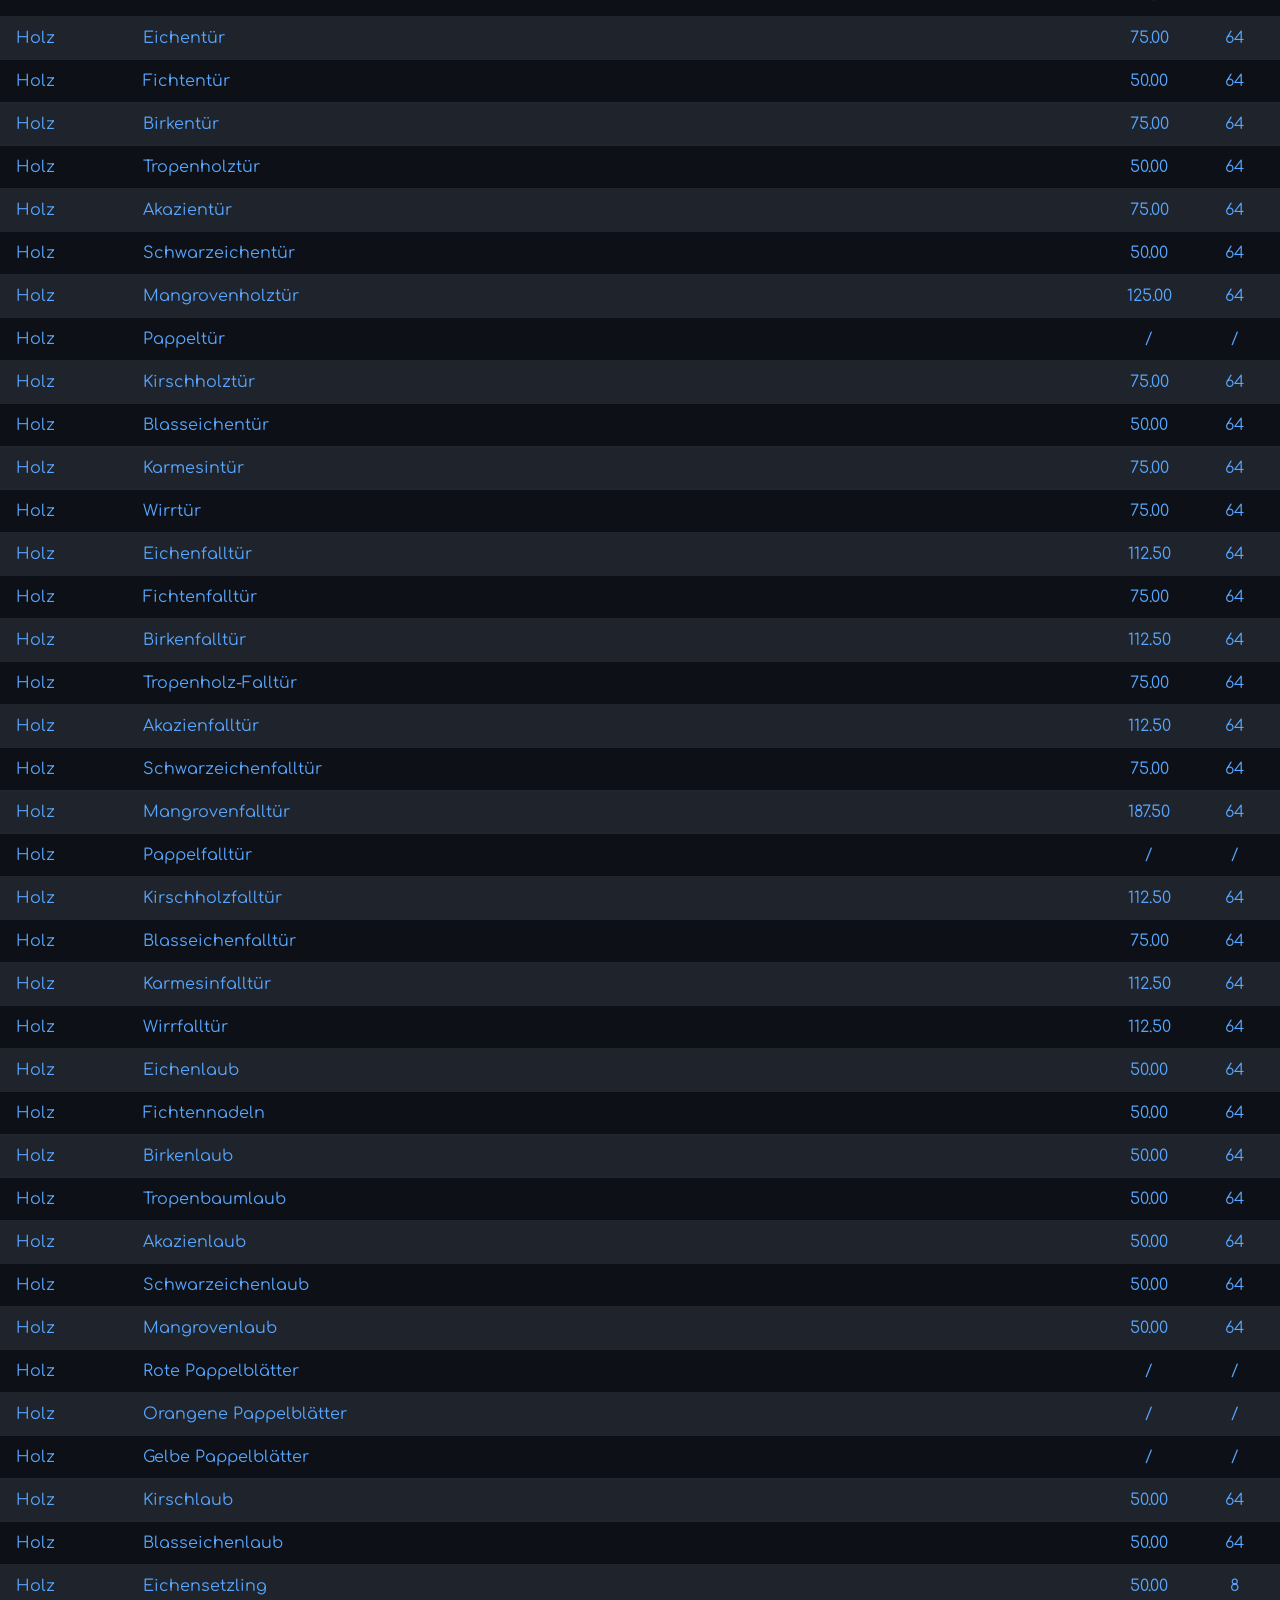
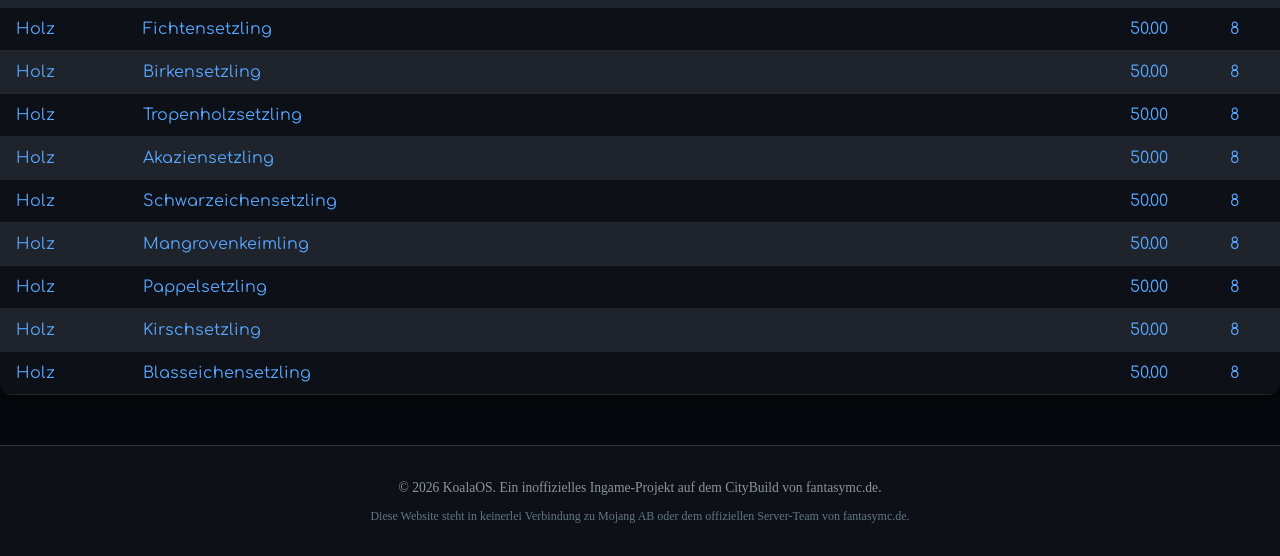
==== commit 064b5bfe: "mobile support update" ====
--- a/pricelist.html
+++ b/pricelist.html
@@ -19,7 +19,11 @@
             <span class="title">KoalaOS</span>
         </div>
 
-        <nav class="nav-left">
+        <div class="menu-toggle" onclick="toggleMenu()">
+            ☰
+        </div>
+
+        <nav class="nav-left" id="navMenu">
             
             <a href="index.html">Home</a>
             <a href="pricelist.html">Preisliste</a>
--- a/style.css
+++ b/style.css
@@ -2,8 +2,16 @@
     --accent-color: #58a6ff;
 }
 
+* {
+    box-sizing: border-box;
+}
+
 body {
     background-color: #05080c;
+    color: #c9d1d9;
+    margin: 0;
+    padding: 0;
+    overflow-x: hidden;
 }
 
 .actionbar {
@@ -17,6 +25,7 @@
     border-bottom: 2px solid #30363d;
     padding: 15px 30px;
     box-shadow: 0 4px 10px rgba (0, 0, 0, 0.5);
+    flex-wrap: wrap;
 }
 
 .actionbar .logo {
@@ -44,6 +53,13 @@
 
 .actionbar .nav-left a:hover {
     color: var(--accent-color);
+}
+
+.menu-toggle {
+    display: none;
+    font-size: 1.5rem;
+    color: #ffffff;
+    cursor: pointer;
 }
 
 .theme-picker-container {
@@ -223,12 +239,11 @@
 }
 
 .hero-section {
-    display: inline-block;
+    display: block;
     border-radius: 20px;
-    margin-left: 80px;
-    margin-right: 80px;
+    margin-left: 0 auto, 20px auto;
+    padding: 0 20px;
     text-align: center;
-    margin-bottom: 10px;
     font-family: 'Lucida Sans', 'Lucida Sans Regular', 'Lucida Grande', 'Lucida Sans Unicode', Geneva, Verdana, sans-serif;
 }
 
@@ -309,4 +324,42 @@
     color: #8b949e;
     font-size: 0.9rem;
     margin-right: 8px;
+}
+
+@media (max-width: 768px) {
+    .menu-toggle {
+        display: block;
+    }
+
+    .actionbar {
+        padding: 10px 15px;
+    }
+
+    .actionbar .nav-left {
+        display: none;
+        width: 100%;
+        flex-direction: column;
+        align-items: flex-start;
+        gap: 15px;
+        padding-top: 15px;
+        margin-top: 15px;
+        border-top: 1px solid #30363d;
+    }
+
+    .actionbar .nav-left.active {
+        display: flex;
+    }
+
+    .content-wrapper {
+        padding: 0 10px;
+        margin: 20px auto;
+    }
+
+    .theme-menu {
+        display: none !important;
+    }
+
+    .theme-picker-container {
+        display: none;
+    }
 }
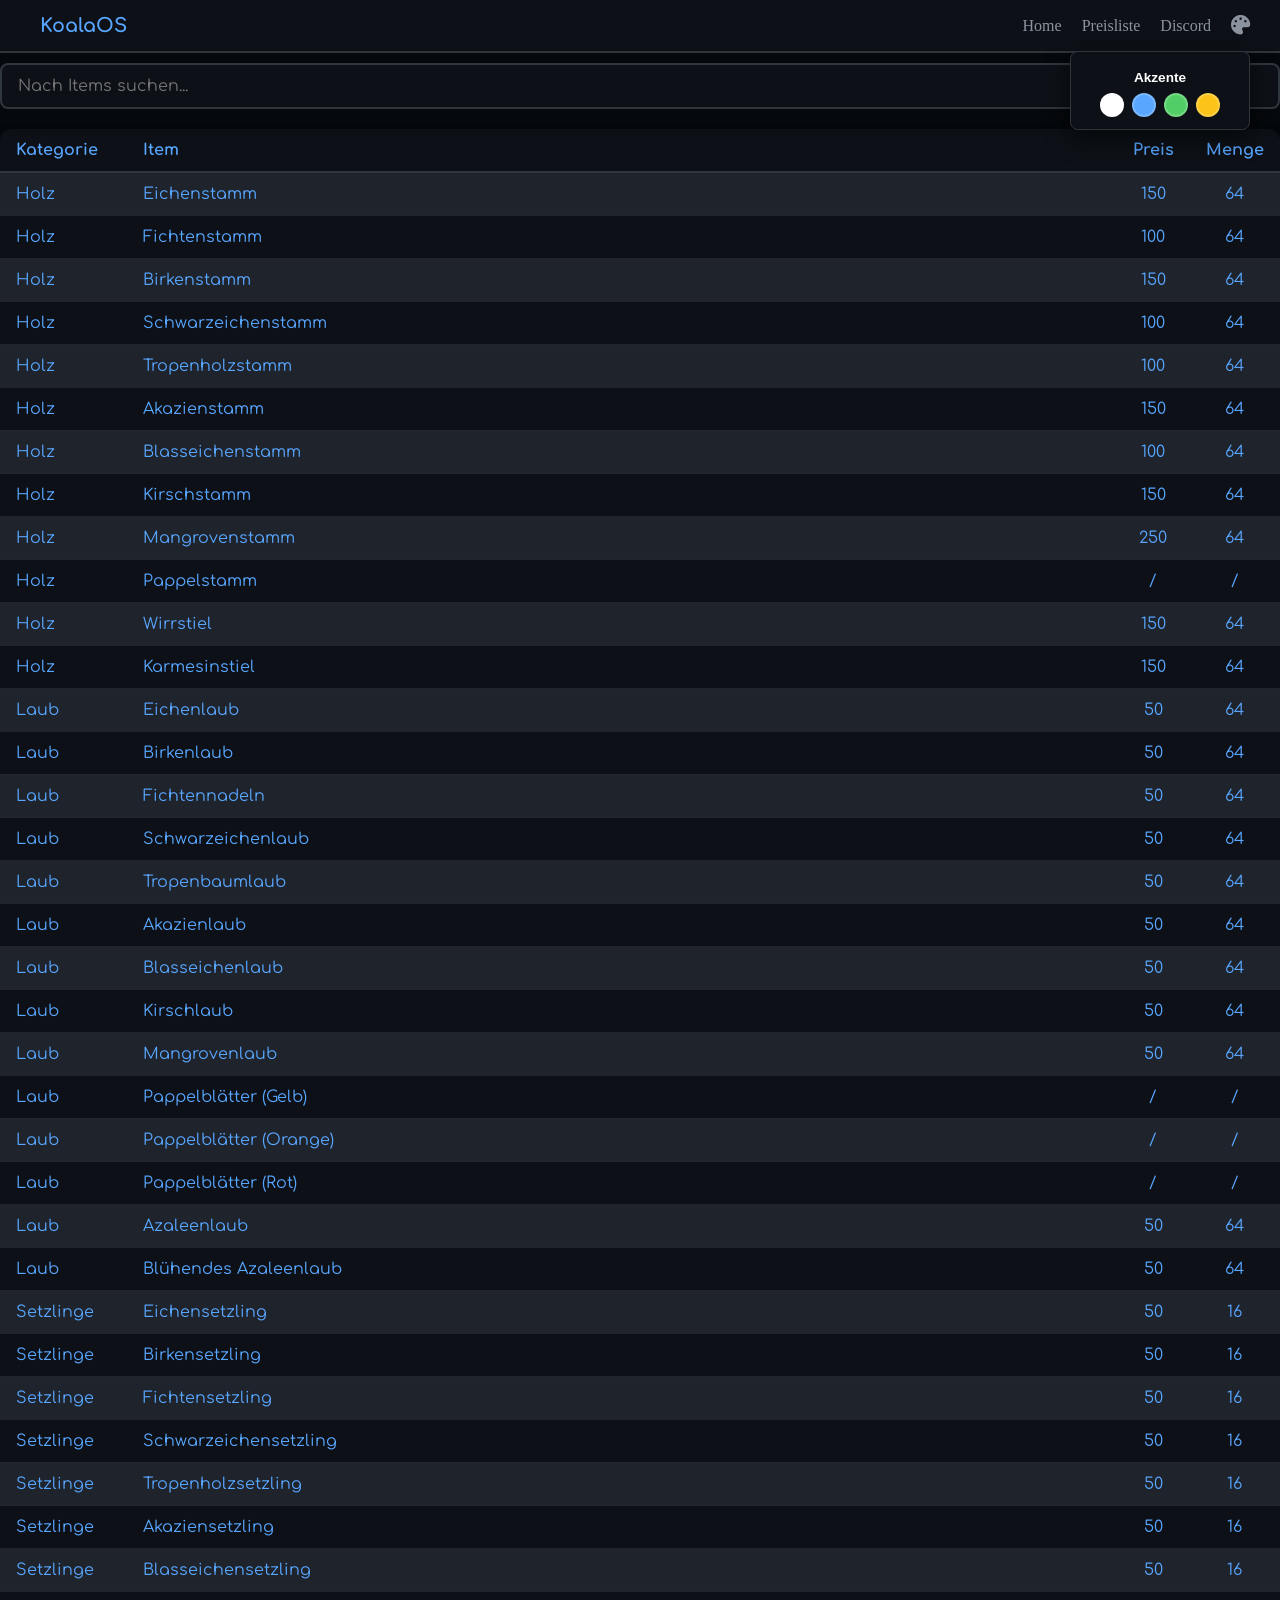
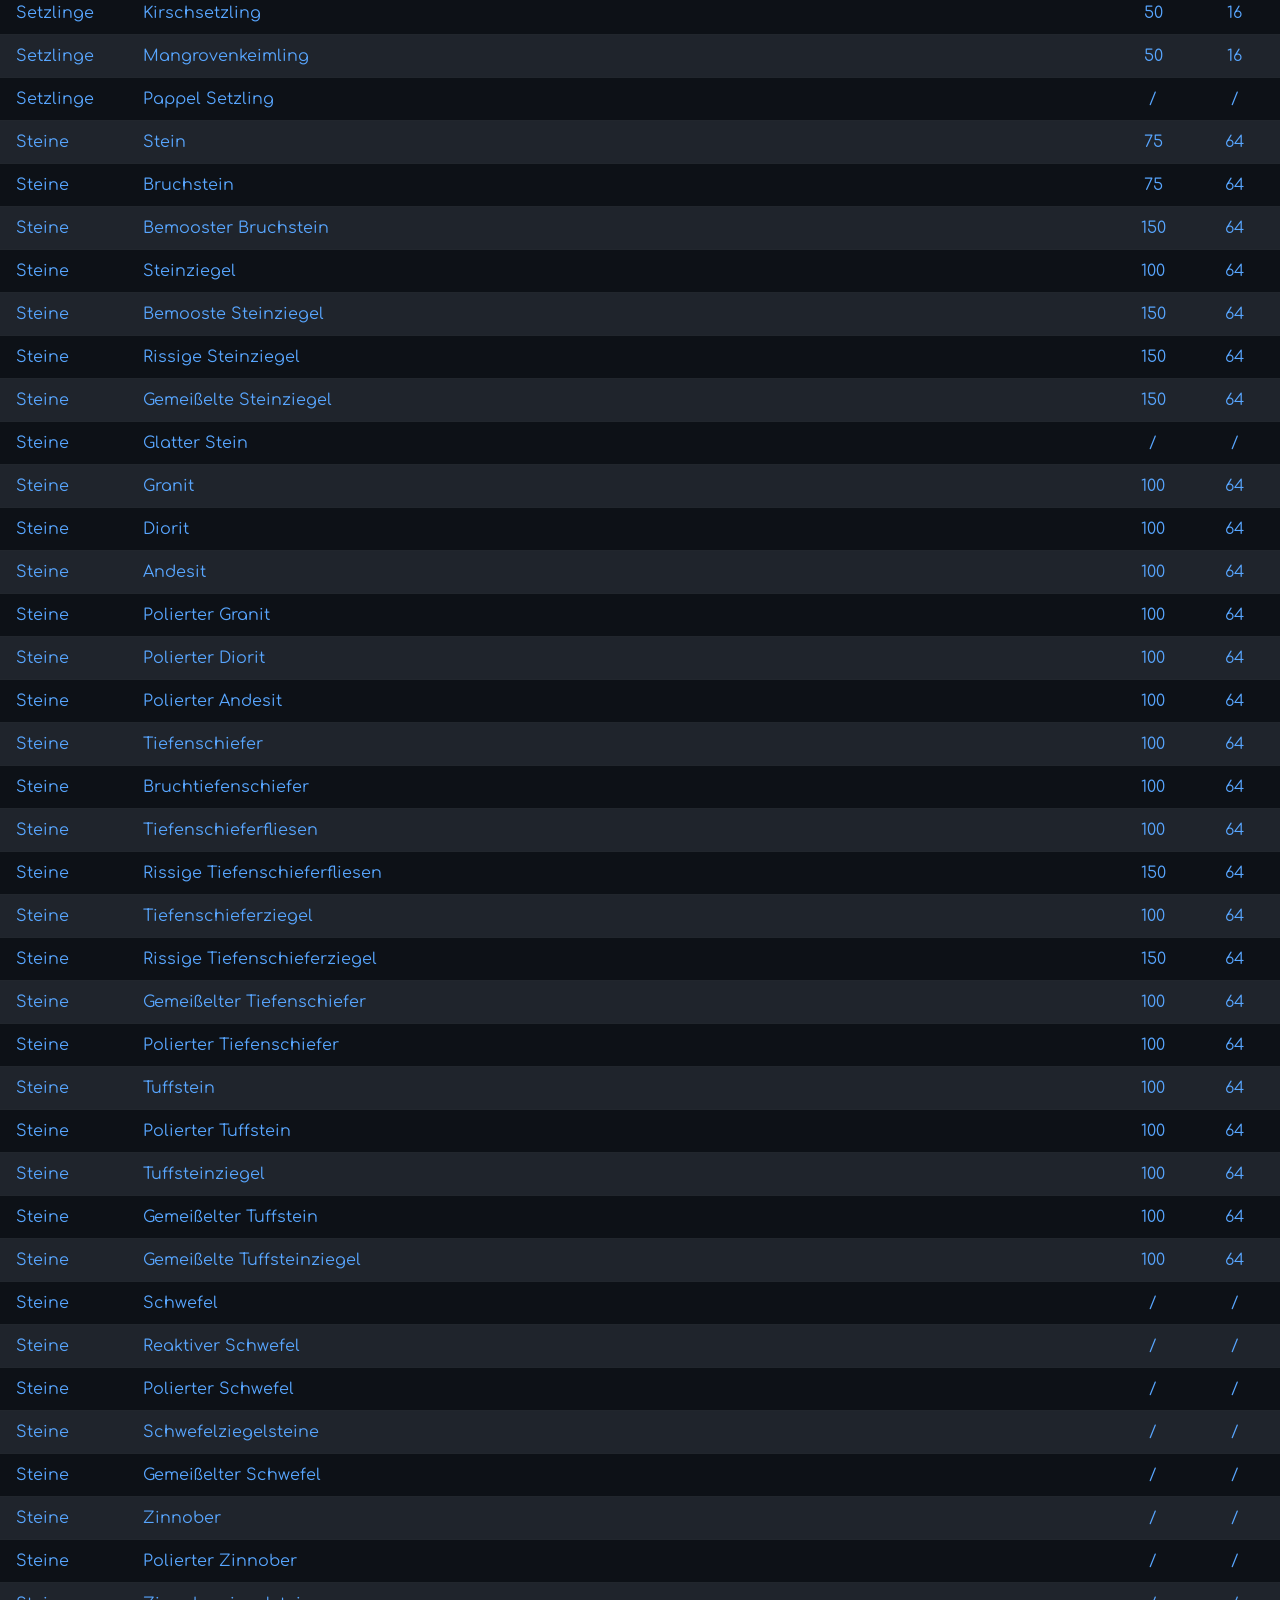
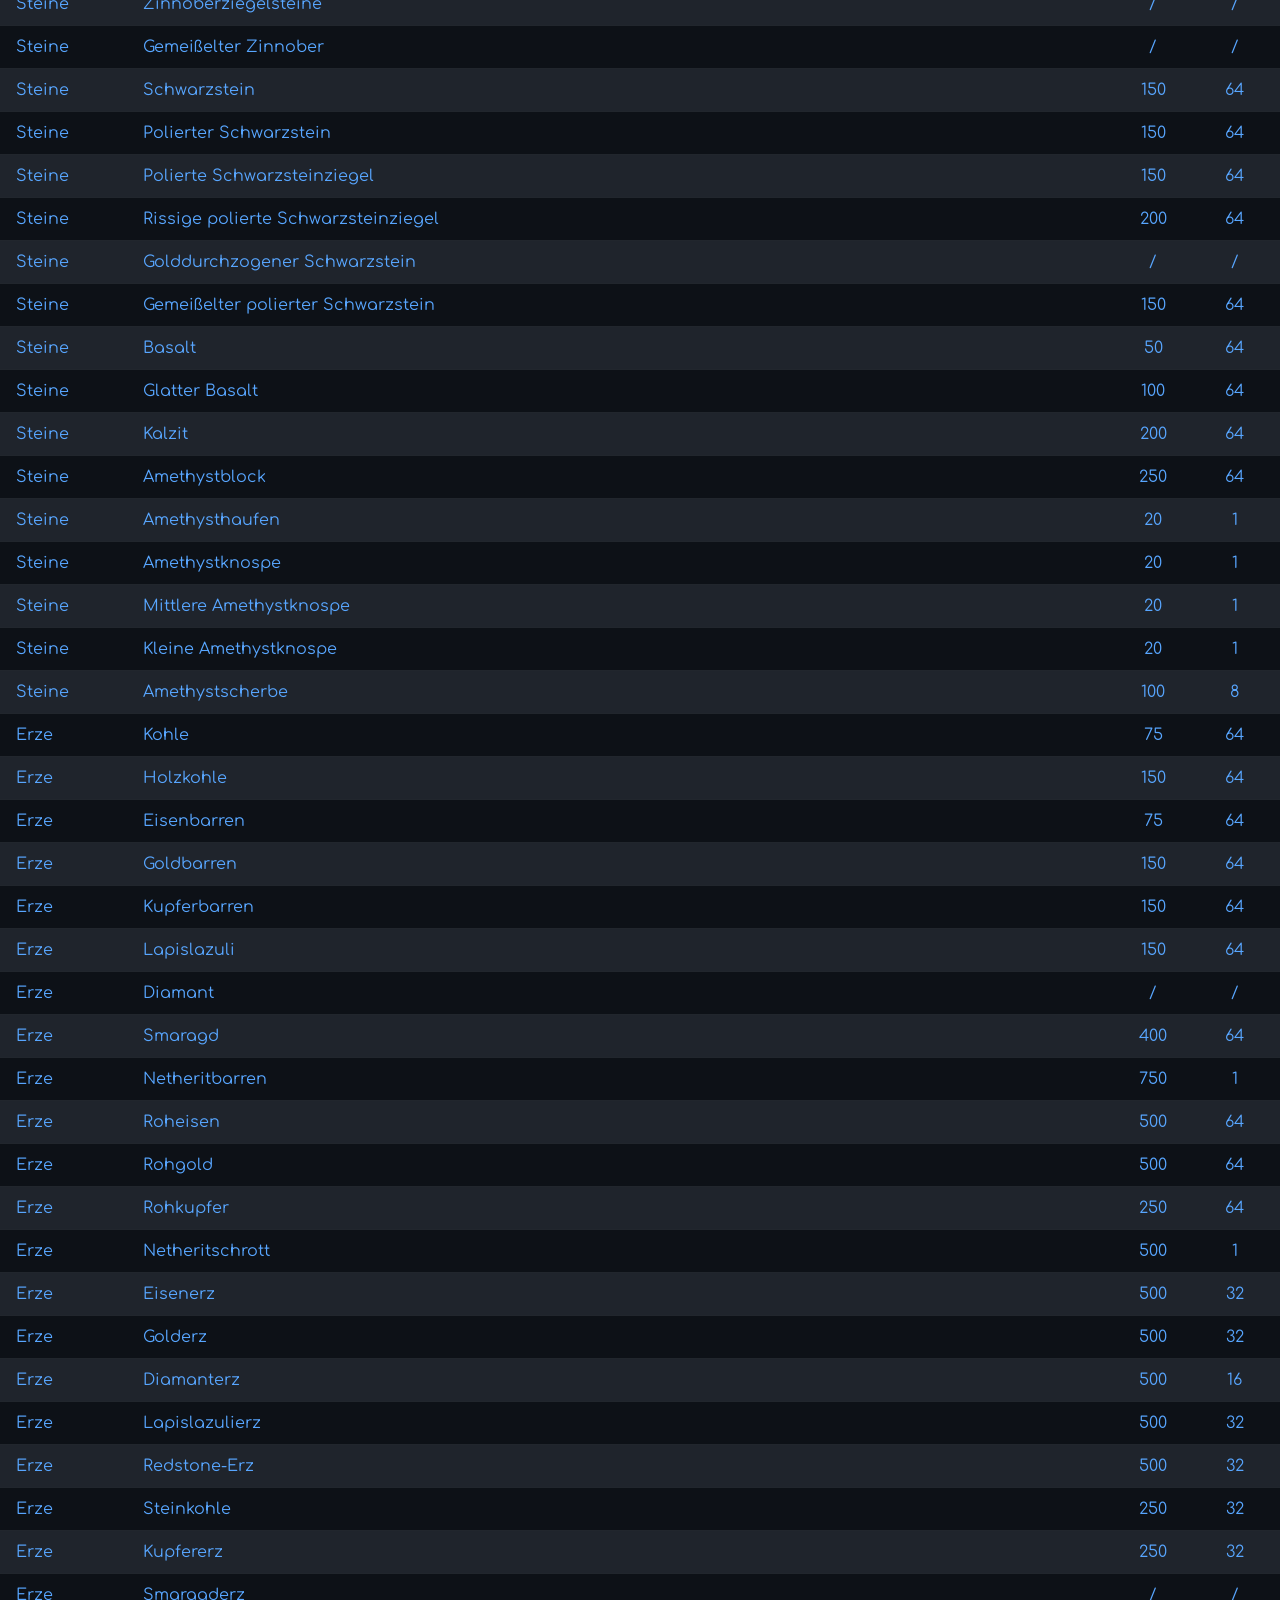
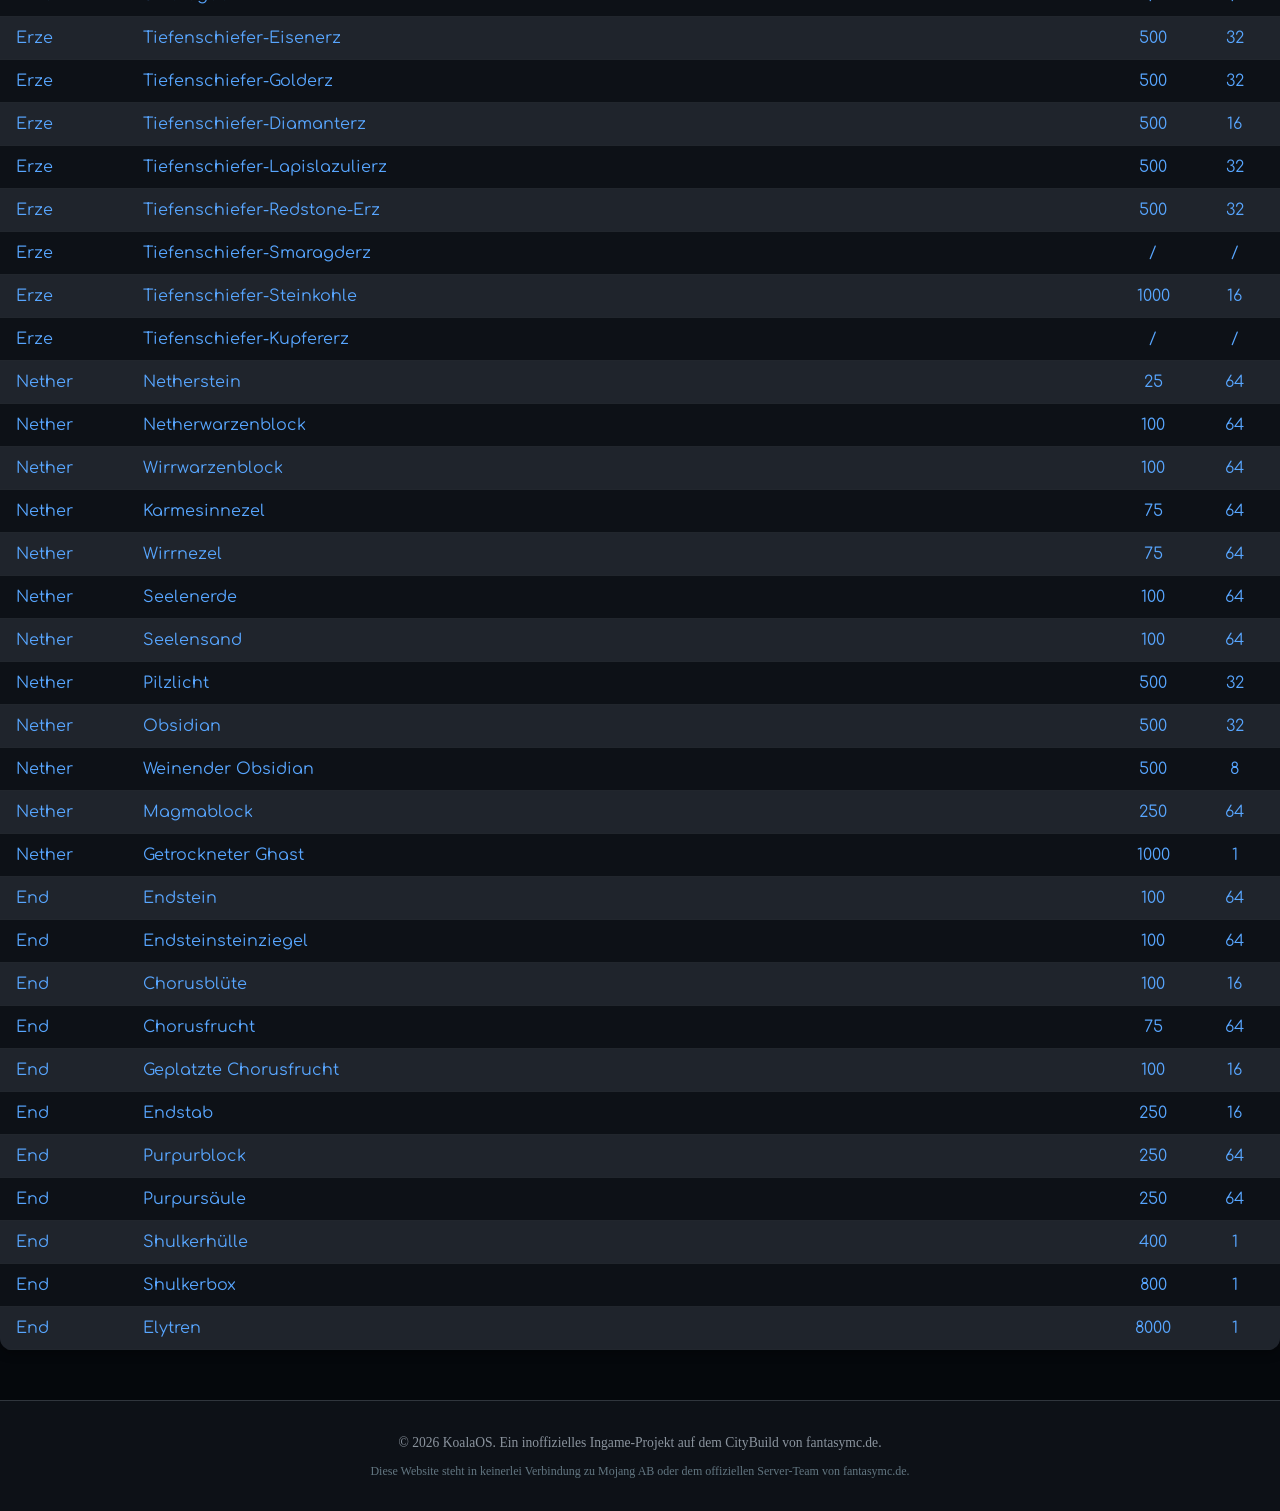
==== commit 1549be59: "Neue Preisliste" ====
--- a/pricelist.html
+++ b/pricelist.html
@@ -27,7 +27,6 @@
             
             <a href="index.html">Home</a>
             <a href="pricelist.html">Preisliste</a>
-            <a href="rules.html">Regeln</a>
             <a href="https://discord.gg/XpzhPEUMTs" target="_blank" class="discord_btn">Discord</a>
 
             <div class="theme-picker-container">
@@ -59,7 +58,160 @@
                     <tr><th>Kategorie</th><th>Item</th><th class="right">Preis</th><th class="right">Menge</th></tr>
                 </thead>
                 <tbody>
-                    <tr><td>Holz</td><td>Eichenstamm</td><td class="right">150.00</td><td class="right">64</td></tr>
+                    <!-- Baumstämme -->
+                    <tr><td>Holz</td><td>Eichenstamm</td><td class="right">150</td><td class="right">64</td></tr>
+                    <tr><td>Holz</td><td>Fichtenstamm</td><td class="right">100</td><td class="right">64</td></tr>
+                    <tr><td>Holz</td><td>Birkenstamm</td><td class="right">150</td><td class="right">64</td></tr>
+                    <tr><td>Holz</td><td>Schwarzeichenstamm</td><td class="right">100</td><td class="right">64</td></tr>
+                    <tr><td>Holz</td><td>Tropenholzstamm</td><td class="right">100</td><td class="right">64</td></tr>
+                    <tr><td>Holz</td><td>Akazienstamm</td><td class="right">150</td><td class="right">64</td></tr>
+                    <tr><td>Holz</td><td>Blasseichenstamm</td><td class="right">100</td><td class="right">64</td></tr>
+                    <tr><td>Holz</td><td>Kirschstamm</td><td class="right">150</td><td class="right">64</td></tr>
+                    <tr><td>Holz</td><td>Mangrovenstamm</td><td class="right">250</td><td class="right">64</td></tr>
+                    <tr><td>Holz</td><td>Pappelstamm</td><td class="right">/</td><td class="right">/</td></tr>
+                    <tr><td>Holz</td><td>Wirrstiel</td><td class="right">150</td><td class="right">64</td></tr>
+                    <tr><td>Holz</td><td>Karmesinstiel</td><td class="right">150</td><td class="right">64</td></tr>
+
+                    <!-- Laub -->
+                    <tr><td>Laub</td><td>Eichenlaub</td><td class="right">50</td><td class="right">64</td></tr>
+                    <tr><td>Laub</td><td>Birkenlaub</td><td class="right">50</td><td class="right">64</td></tr>
+                    <tr><td>Laub</td><td>Fichtennadeln</td><td class="right">50</td><td class="right">64</td></tr>
+                    <tr><td>Laub</td><td>Schwarzeichenlaub</td><td class="right">50</td><td class="right">64</td></tr>
+                    <tr><td>Laub</td><td>Tropenbaumlaub</td><td class="right">50</td><td class="right">64</td></tr>
+                    <tr><td>Laub</td><td>Akazienlaub</td><td class="right">50</td><td class="right">64</td></tr>
+                    <tr><td>Laub</td><td>Blasseichenlaub</td><td class="right">50</td><td class="right">64</td></tr>
+                    <tr><td>Laub</td><td>Kirschlaub</td><td class="right">50</td><td class="right">64</td></tr>
+                    <tr><td>Laub</td><td>Mangrovenlaub</td><td class="right">50</td><td class="right">64</td></tr>
+                    <tr><td>Laub</td><td>Pappelblätter (Gelb)</td><td class="right">/</td><td class="right">/</td></tr>
+                    <tr><td>Laub</td><td>Pappelblätter (Orange)</td><td class="right">/</td><td class="right">/</td></tr>
+                    <tr><td>Laub</td><td>Pappelblätter (Rot)</td><td class="right">/</td><td class="right">/</td></tr>
+                    <tr><td>Laub</td><td>Azaleenlaub</td><td class="right">50</td><td class="right">64</td></tr>
+                    <tr><td>Laub</td><td>Blühendes Azaleenlaub</td><td class="right">50</td><td class="right">64</td></tr>
+
+                    <!-- Setzlinge -->
+                    <tr><td>Setzlinge</td><td>Eichensetzling</td><td class="right">50</td><td class="right">16</td></tr>
+                    <tr><td>Setzlinge</td><td>Birkensetzling</td><td class="right">50</td><td class="right">16</td></tr>
+                    <tr><td>Setzlinge</td><td>Fichtensetzling</td><td class="right">50</td><td class="right">16</td></tr>
+                    <tr><td>Setzlinge</td><td>Schwarzeichensetzling</td><td class="right">50</td><td class="right">16</td></tr>
+                    <tr><td>Setzlinge</td><td>Tropenholzsetzling</td><td class="right">50</td><td class="right">16</td></tr>
+                    <tr><td>Setzlinge</td><td>Akaziensetzling</td><td class="right">50</td><td class="right">16</td></tr>
+                    <tr><td>Setzlinge</td><td>Blasseichensetzling</td><td class="right">50</td><td class="right">16</td></tr>
+                    <tr><td>Setzlinge</td><td>Kirschsetzling</td><td class="right">50</td><td class="right">16</td></tr>
+                    <tr><td>Setzlinge</td><td>Mangrovenkeimling</td><td class="right">50</td><td class="right">16</td></tr>
+                    <tr><td>Setzlinge</td><td>Pappel Setzling</td><td class="right">/</td><td class="right">/</td></tr>
+
+                    <!-- Steine -->
+                    <tr><td>Steine</td><td>Stein</td><td class="right">75</td><td class="right">64</td></tr>
+                    <tr><td>Steine</td><td>Bruchstein</td><td class="right">75</td><td class="right">64</td></tr>
+                    <tr><td>Steine</td><td>Bemooster Bruchstein</td><td class="right">150</td><td class="right">64</td></tr>
+                    <tr><td>Steine</td><td>Steinziegel</td><td class="right">100</td><td class="right">64</td></tr>
+                    <tr><td>Steine</td><td>Bemooste Steinziegel</td><td class="right">150</td><td class="right">64</td></tr>
+                    <tr><td>Steine</td><td>Rissige Steinziegel</td><td class="right">150</td><td class="right">64</td></tr>
+                    <tr><td>Steine</td><td>Gemeißelte Steinziegel</td><td class="right">150</td><td class="right">64</td></tr>
+                    <tr><td>Steine</td><td>Glatter Stein</td><td class="right">/</td><td class="right">/</td></tr>
+                    <tr><td>Steine</td><td>Granit</td><td class="right">100</td><td class="right">64</td></tr>
+                    <tr><td>Steine</td><td>Diorit</td><td class="right">100</td><td class="right">64</td></tr>
+                    <tr><td>Steine</td><td>Andesit</td><td class="right">100</td><td class="right">64</td></tr>
+                    <tr><td>Steine</td><td>Polierter Granit</td><td class="right">100</td><td class="right">64</td></tr>
+                    <tr><td>Steine</td><td>Polierter Diorit</td><td class="right">100</td><td class="right">64</td></tr>
+                    <tr><td>Steine</td><td>Polierter Andesit</td><td class="right">100</td><td class="right">64</td></tr>
+                    <tr><td>Steine</td><td>Tiefenschiefer</td><td class="right">100</td><td class="right">64</td></tr>
+                    <tr><td>Steine</td><td>Bruchtiefenschiefer</td><td class="right">100</td><td class="right">64</td></tr>
+                    <tr><td>Steine</td><td>Tiefenschieferfliesen</td><td class="right">100</td><td class="right">64</td></tr>
+                    <tr><td>Steine</td><td>Rissige Tiefenschieferfliesen</td><td class="right">150</td><td class="right">64</td></tr>
+                    <tr><td>Steine</td><td>Tiefenschieferziegel</td><td class="right">100</td><td class="right">64</td></tr>
+                    <tr><td>Steine</td><td>Rissige Tiefenschieferziegel</td><td class="right">150</td><td class="right">64</td></tr>
+                    <tr><td>Steine</td><td>Gemeißelter Tiefenschiefer</td><td class="right">100</td><td class="right">64</td></tr>
+                    <tr><td>Steine</td><td>Polierter Tiefenschiefer</td><td class="right">100</td><td class="right">64</td></tr>
+                    <tr><td>Steine</td><td>Tuffstein</td><td class="right">100</td><td class="right">64</td></tr>
+                    <tr><td>Steine</td><td>Polierter Tuffstein</td><td class="right">100</td><td class="right">64</td></tr>
+                    <tr><td>Steine</td><td>Tuffsteinziegel</td><td class="right">100</td><td class="right">64</td></tr>
+                    <tr><td>Steine</td><td>Gemeißelter Tuffstein</td><td class="right">100</td><td class="right">64</td></tr>
+                    <tr><td>Steine</td><td>Gemeißelte Tuffsteinziegel</td><td class="right">100</td><td class="right">64</td></tr>
+                    <tr><td>Steine</td><td>Schwefel</td><td class="right">/</td><td class="right">/</td></tr>
+                    <tr><td>Steine</td><td>Reaktiver Schwefel</td><td class="right">/</td><td class="right">/</td></tr>
+                    <tr><td>Steine</td><td>Polierter Schwefel</td><td class="right">/</td><td class="right">/</td></tr>
+                    <tr><td>Steine</td><td>Schwefelziegelsteine</td><td class="right">/</td><td class="right">/</td></tr>
+                    <tr><td>Steine</td><td>Gemeißelter Schwefel</td><td class="right">/</td><td class="right">/</td></tr>
+                    <tr><td>Steine</td><td>Zinnober</td><td class="right">/</td><td class="right">/</td></tr>
+                    <tr><td>Steine</td><td>Polierter Zinnober</td><td class="right">/</td><td class="right">/</td></tr>
+                    <tr><td>Steine</td><td>Zinnoberziegelsteine</td><td class="right">/</td><td class="right">/</td></tr>
+                    <tr><td>Steine</td><td>Gemeißelter Zinnober</td><td class="right">/</td><td class="right">/</td></tr>
+                    <tr><td>Steine</td><td>Schwarzstein</td><td class="right">150</td><td class="right">64</td></tr>
+                    <tr><td>Steine</td><td>Polierter Schwarzstein</td><td class="right">150</td><td class="right">64</td></tr>
+                    <tr><td>Steine</td><td>Polierte Schwarzsteinziegel</td><td class="right">150</td><td class="right">64</td></tr>
+                    <tr><td>Steine</td><td>Rissige polierte Schwarzsteinziegel</td><td class="right">200</td><td class="right">64</td></tr>
+                    <tr><td>Steine</td><td>Golddurchzogener Schwarzstein</td><td class="right">/</td><td class="right">/</td></tr>
+                    <tr><td>Steine</td><td>Gemeißelter polierter Schwarzstein</td><td class="right">150</td><td class="right">64</td></tr>
+                    <tr><td>Steine</td><td>Basalt</td><td class="right">50</td><td class="right">64</td></tr>
+                    <tr><td>Steine</td><td>Glatter Basalt</td><td class="right">100</td><td class="right">64</td></tr>
+                    <tr><td>Steine</td><td>Kalzit</td><td class="right">200</td><td class="right">64</td></tr>
+                    <tr><td>Steine</td><td>Amethystblock</td><td class="right">250</td><td class="right">64</td></tr>
+                    <tr><td>Steine</td><td>Amethysthaufen</td><td class="right">20</td><td class="right">1</td></tr>
+                    <tr><td>Steine</td><td>Amethystknospe</td><td class="right">20</td><td class="right">1</td></tr>
+                    <tr><td>Steine</td><td>Mittlere Amethystknospe</td><td class="right">20</td><td class="right">1</td></tr>
+                    <tr><td>Steine</td><td>Kleine Amethystknospe</td><td class="right">20</td><td class="right">1</td></tr>
+                    <tr><td>Steine</td><td>Amethystscherbe</td><td class="right">100</td><td class="right">8</td></tr>
+
+                    <!-- Erze -->
+                    <tr><td>Erze</td><td>Kohle</td><td class="right">75</td><td class="right">64</td></tr>
+                    <tr><td>Erze</td><td>Holzkohle</td><td class="right">150</td><td class="right">64</td></tr>
+                    <tr><td>Erze</td><td>Eisenbarren</td><td class="right">75</td><td class="right">64</td></tr>
+                    <tr><td>Erze</td><td>Goldbarren</td><td class="right">150</td><td class="right">64</td></tr>
+                    <tr><td>Erze</td><td>Kupferbarren</td><td class="right">150</td><td class="right">64</td></tr>
+                    <tr><td>Erze</td><td>Lapislazuli</td><td class="right">150</td><td class="right">64</td></tr>
+                    <tr><td>Erze</td><td>Diamant</td><td class="right">/</td><td class="right">/</td></tr>
+                    <tr><td>Erze</td><td>Smaragd</td><td class="right">400</td><td class="right">64</td></tr>
+                    <tr><td>Erze</td><td>Netheritbarren</td><td class="right">750</td><td class="right">1</td></tr>
+                    <tr><td>Erze</td><td>Roheisen</td><td class="right">500</td><td class="right">64</td></tr>
+                    <tr><td>Erze</td><td>Rohgold</td><td class="right">500</td><td class="right">64</td></tr>
+                    <tr><td>Erze</td><td>Rohkupfer</td><td class="right">250</td><td class="right">64</td></tr>
+                    <tr><td>Erze</td><td>Netheritschrott</td><td class="right">500</td><td class="right">1</td></tr>
+                    <tr><td>Erze</td><td>Eisenerz</td><td class="right">500</td><td class="right">32</td></tr>
+                    <tr><td>Erze</td><td>Golderz</td><td class="right">500</td><td class="right">32</td></tr>
+                    <tr><td>Erze</td><td>Diamanterz</td><td class="right">500</td><td class="right">16</td></tr>
+                    <tr><td>Erze</td><td>Lapislazulierz</td><td class="right">500</td><td class="right">32</td></tr>
+                    <tr><td>Erze</td><td>Redstone-Erz</td><td class="right">500</td><td class="right">32</td></tr>
+                    <tr><td>Erze</td><td>Steinkohle</td><td class="right">250</td><td class="right">32</td></tr>
+                    <tr><td>Erze</td><td>Kupfererz</td><td class="right">250</td><td class="right">32</td></tr>
+                    <tr><td>Erze</td><td>Smaragderz</td><td class="right">/</td><td class="right">/</td></tr>
+                    <tr><td>Erze</td><td>Tiefenschiefer-Eisenerz</td><td class="right">500</td><td class="right">32</td></tr>
+                    <tr><td>Erze</td><td>Tiefenschiefer-Golderz</td><td class="right">500</td><td class="right">32</td></tr>
+                    <tr><td>Erze</td><td>Tiefenschiefer-Diamanterz</td><td class="right">500</td><td class="right">16</td></tr>
+                    <tr><td>Erze</td><td>Tiefenschiefer-Lapislazulierz</td><td class="right">500</td><td class="right">32</td></tr>
+                    <tr><td>Erze</td><td>Tiefenschiefer-Redstone-Erz</td><td class="right">500</td><td class="right">32</td></tr>
+                    <tr><td>Erze</td><td>Tiefenschiefer-Smaragderz</td><td class="right">/</td><td class="right">/</td></tr>
+                    <tr><td>Erze</td><td>Tiefenschiefer-Steinkohle</td><td class="right">1000</td><td class="right">16</td></tr>
+                    <tr><td>Erze</td><td>Tiefenschiefer-Kupfererz</td><td class="right">/</td><td class="right">/</td></tr>
+
+                    <!-- Nether -->
+                    <tr><td>Nether</td><td>Netherstein</td><td class="right">25</td><td class="right">64</td></tr>
+                    <tr><td>Nether</td><td>Netherwarzenblock</td><td class="right">100</td><td class="right">64</td></tr>
+                    <tr><td>Nether</td><td>Wirrwarzenblock</td><td class="right">100</td><td class="right">64</td></tr>
+                    <tr><td>Nether</td><td>Karmesinnezel</td><td class="right">75</td><td class="right">64</td></tr>
+                    <tr><td>Nether</td><td>Wirrnezel</td><td class="right">75</td><td class="right">64</td></tr>
+                    <tr><td>Nether</td><td>Seelenerde</td><td class="right">100</td><td class="right">64</td></tr>
+                    <tr><td>Nether</td><td>Seelensand</td><td class="right">100</td><td class="right">64</td></tr>
+                    <tr><td>Nether</td><td>Pilzlicht</td><td class="right">500</td><td class="right">32</td></tr>
+                    <tr><td>Nether</td><td>Obsidian</td><td class="right">500</td><td class="right">32</td></tr>
+                    <tr><td>Nether</td><td>Weinender Obsidian</td><td class="right">500</td><td class="right">8</td></tr>
+                    <tr><td>Nether</td><td>Magmablock</td><td class="right">250</td><td class="right">64</td></tr>
+                    <tr><td>Nether</td><td>Getrockneter Ghast</td><td class="right">1000</td><td class="right">1</td></tr>
+
+                    <!-- End -->
+                    <tr><td>End</td><td>Endstein</td><td class="right">100</td><td class="right">64</td></tr>
+                    <tr><td>End</td><td>Endsteinsteinziegel</td><td class="right">100</td><td class="right">64</td></tr>
+                    <tr><td>End</td><td>Chorusblüte</td><td class="right">100</td><td class="right">16</td></tr>
+                    <tr><td>End</td><td>Chorusfrucht</td><td class="right">75</td><td class="right">64</td></tr>
+                    <tr><td>End</td><td>Geplatzte Chorusfrucht</td><td class="right">100</td><td class="right">16</td></tr>
+                    <tr><td>End</td><td>Endstab</td><td class="right">250</td><td class="right">16</td></tr>
+                    <tr><td>End</td><td>Purpurblock</td><td class="right">250</td><td class="right">64</td></tr>
+                    <tr><td>End</td><td>Purpursäule</td><td class="right">250</td><td class="right">64</td></tr>
+                    <tr><td>End</td><td>Shulkerhülle</td><td class="right">400</td><td class="right">1</td></tr>
+                    <tr><td>End</td><td>Shulkerbox</td><td class="right">800</td><td class="right">1</td></tr>
+                    <tr><td>End</td><td>Elytren</td><td class="right">8000</td><td class="right">1</td></tr>
+
+                    <!--<tr><td>Holz</td><td>Eichenstamm</td><td class="right">150.00</td><td class="right">64</td></tr>
                     <tr><td>Holz</td><td>Fichtenstamm</td><td class="right">100.00</td><td class="right">64</td></tr>
                     <tr><td>Holz</td><td>Birkenstamm</td><td class="right">150.00</td><td class="right">64</td></tr>
                     <tr><td>Holz</td><td>Tropenholzstamm</td><td class="right">100.00</td><td class="right">64</td></tr>
@@ -224,7 +376,7 @@
                     <tr><td>Holz</td><td>Mangrovenkeimling</td><td class="right">50.00</td><td class="right">8</td></tr>
                     <tr><td>Holz</td><td>Pappelsetzling</td><td class="right">50.00</td><td class="right">8</td></tr>
                     <tr><td>Holz</td><td>Kirschsetzling</td><td class="right">50.00</td><td class="right">8</td></tr>
-                    <tr><td>Holz</td><td>Blasseichensetzling</td><td class="right">50.00</td><td class="right">8</td></tr>
+                    <tr><td>Holz</td><td>Blasseichensetzling</td><td class="right">50.00</td><td class="right">8</td></tr-->
 
 
 
